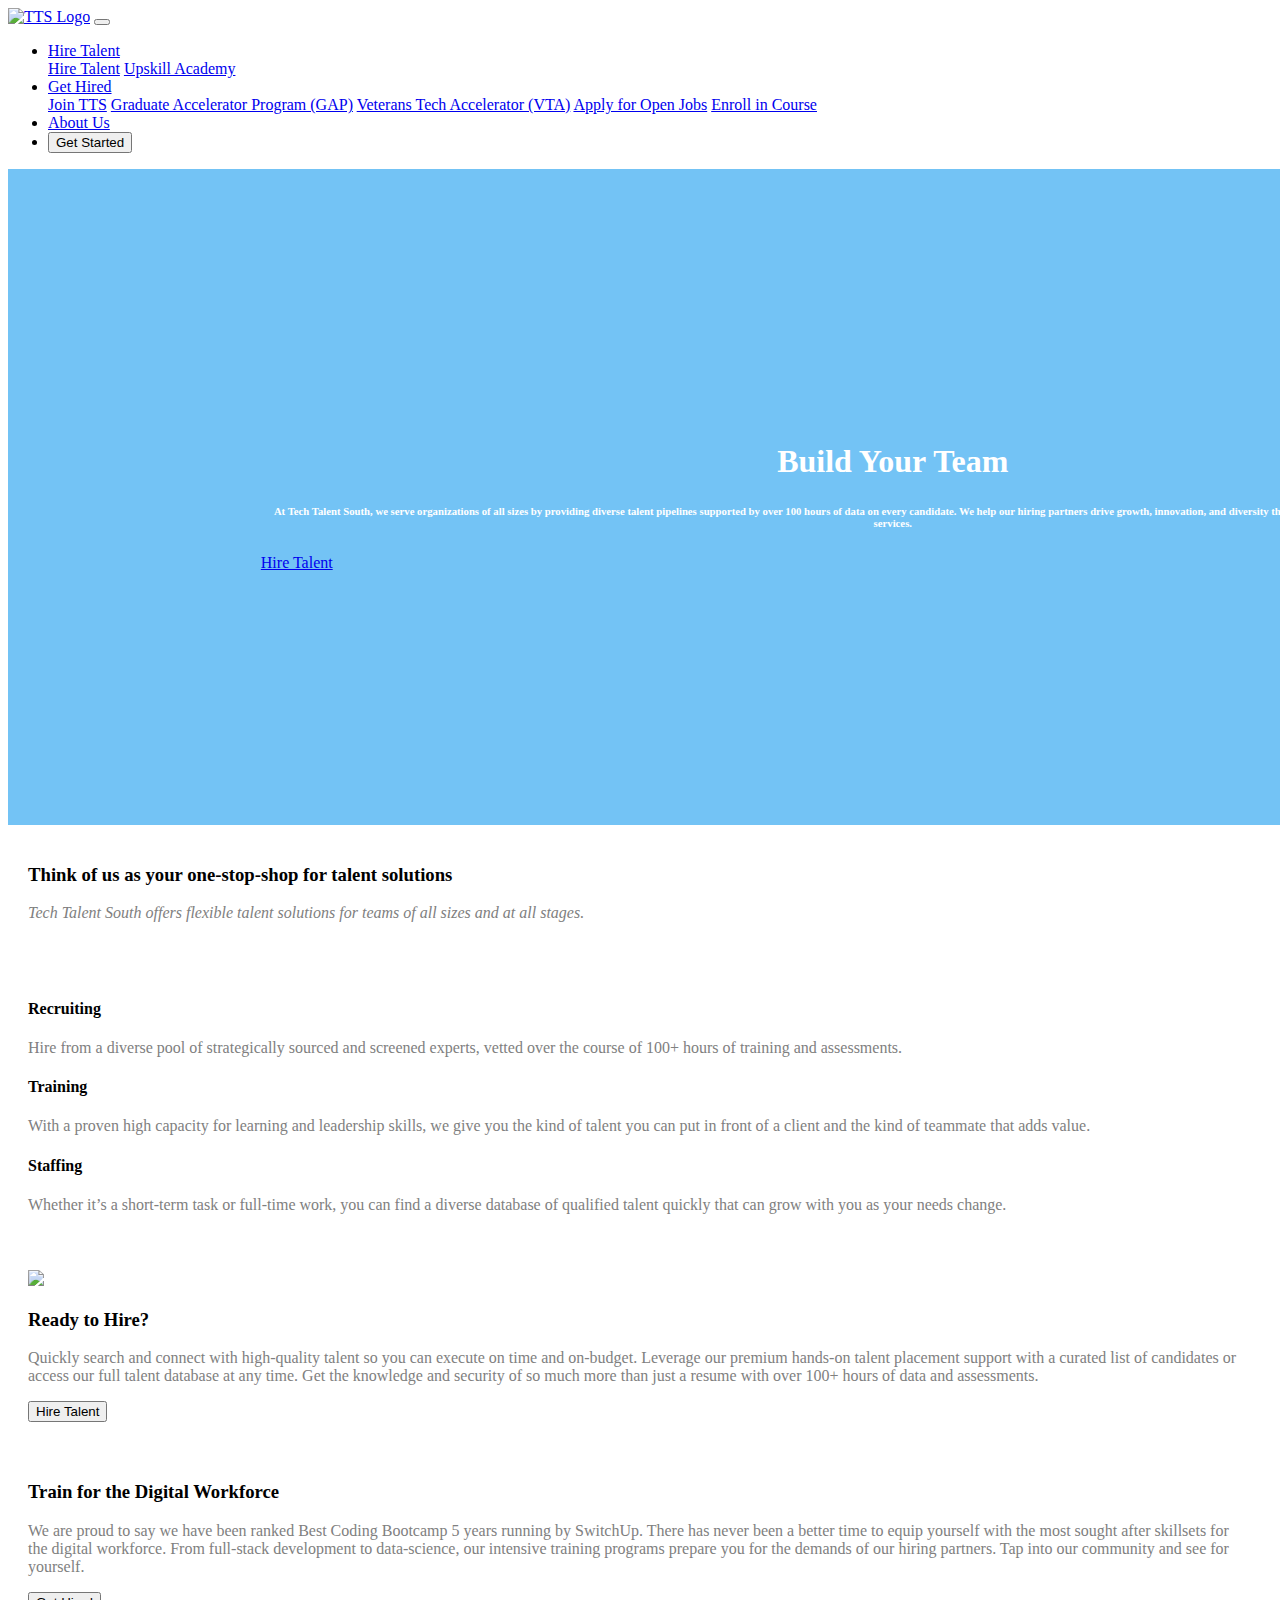
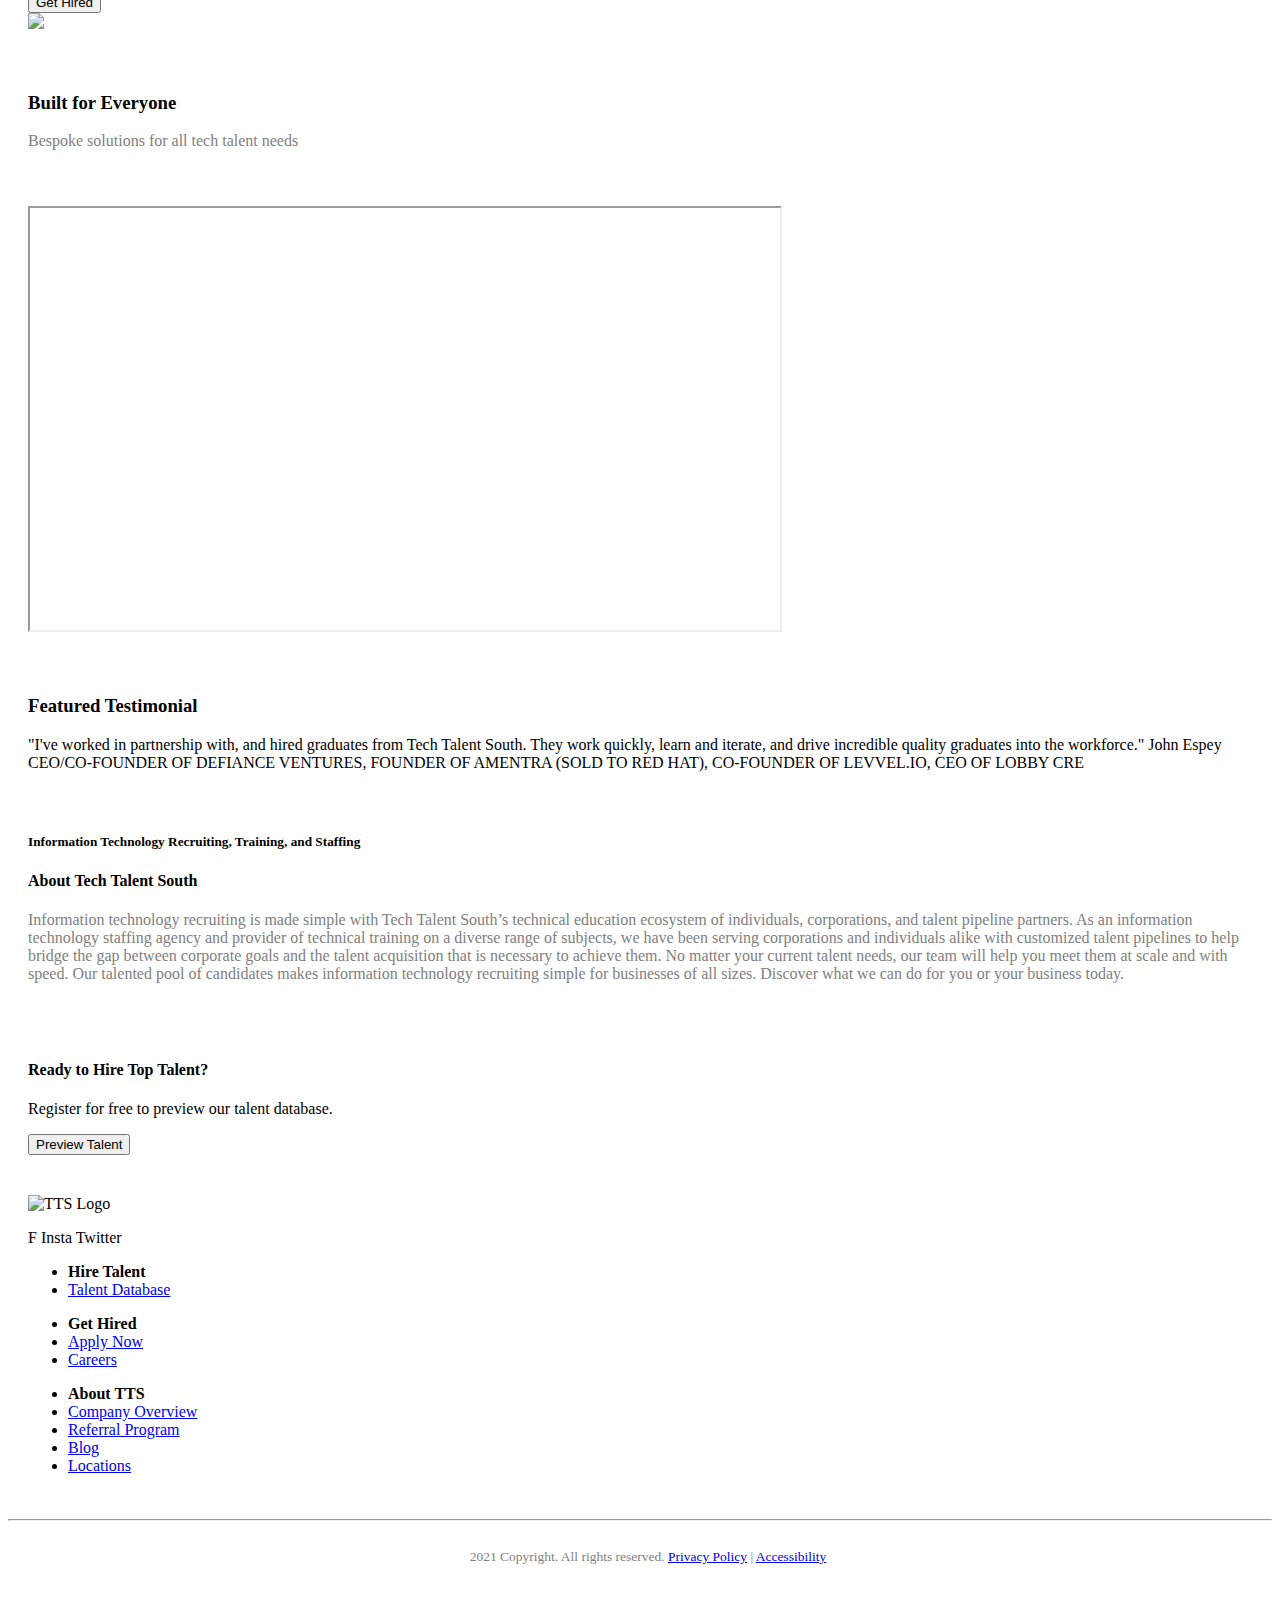
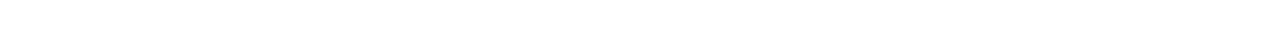
==== index.html @ 78bfded2 "New" ====
<!DOCTYPE html>
<html lang="en">

    <head>
        <meta charset="UTF-8">
        <meta http-equiv="X-UA-Compatible" content="IE=edge">
        <meta name="viewport" content="width=device-width, initial-scale=1.0">
        
        <link rel="stylesheet" href="https://cdn.jsdelivr.net/npm/bootstrap@4.6.0/dist/css/bootstrap.min.css" integrity="sha384-B0vP5xmATw1+K9KRQjQERJvTumQW0nPEzvF6L/Z6nronJ3oUOFUFpCjEUQouq2+l" crossorigin="anonymous">
        <link rel="stylesheet" href="assets/stylesheets/stylesheet.css"/>

        <title>Tech Talent South</title>
    </head>

    <body>
        <!-- Navigation Bar -->
        <nav class="navbar navbar-expand-lg navbar-light bg-light sticky-top">
            <a class="navbar-brand" href="index.html"><img src="assets/images/TTS-nav-logo.png" alt="TTS Logo" width="25%"></a>
            <button class="navbar-toggler" type="button" data-toggle="collapse" data-target="#navbarSupportedContent" aria-controls="navbarSupportedContent" aria-expanded="false" aria-label="Toggle navigation">
              <span class="navbar-toggler-icon"></span>
            </button>
          
            <div class="collapse navbar-collapse" id="navbarSupportedContent">
              <ul class="navbar-nav mr-auto">
                <li class="nav-item dropdown">
                    <a class="nav-link dropdown-toggle" href="https://www.techtalentsouth.com/corporate" id="hiretalent" role="button" data-toggle="dropdown" aria-haspopup="true" aria-expanded="false">
                      Hire Talent
                    </a>
                    <div class="dropdown-menu" aria-labelledby="navbarDropdown">
                      <a class="dropdown-item" href="https://www.techtalentsouth.com/corporate">Hire Talent</a>
                      <a class="dropdown-item" href="https://www.techtalentsouth.com/upskill-academy">Upskill Academy</a>
                    </div>
                  </li>
                <li class="nav-item dropdown">
                  <a class="nav-link dropdown-toggle" href="#" id="navbarDropdown" role="button" data-toggle="dropdown" aria-haspopup="true" aria-expanded="false">
                    Get Hired
                  </a>
                  <div class="dropdown-menu" aria-labelledby="navbarDropdown">
                    <a class="dropdown-item" href="https://www.techtalentsouth.com/courses/">Join TTS</a>
                    <a class="dropdown-item" href="https://info.techtalentsouth.com/launch-your-tech-career">Graduate Accelerator Program (GAP)</a>
                    <a class="dropdown-item" href="https://info.techtalentsouth.com/vta">Veterans Tech Accelerator (VTA)</a>
                    <a class="dropdown-item" href="https://www.techtalentsouth.com/open-positions">Apply for Open Jobs</a>
                    <a class="dropdown-item" href="https://www.techtalentsouth.com/onboarding">Enroll in Course</a>
                  </div>
                <li class="nav-item">
                    <a class="nav-link" href="https://www.techtalentsouth.com/about">About Us</a>
                </li>
                <li class="nav-item">
                    <a class="nav-link" href="#">
                        <button type="button" class="btn btn-primary">Get Started</button>
                    </a>
                </li>
              </ul>
            </div>
        </nav>

        <div class="jumbotron">
            <div class="container-fluid">
                <div class="header col-lg-12">
                    <h1>
                        Build Your Team
                    </h1>
                    <p>
                        <h6>
                            At Tech Talent South, we serve organizations of all sizes by providing diverse talent pipelines supported by 
                            over 100 hours of data on every candidate. We help our hiring partners drive growth, innovation, and diversity 
                            through our proven recruiting, training, and staffing services.
                        </h6>
                    </p>
                </div>
            </div>
            <div class="order-button text-center">
                <a href="https://www.techtalentsouth.com/corporate" class="btn btn-primary">
                    Hire Talent
                </a>
            </div>
        </div>

        <div class="row">
            <div class="col-lg-12 text-center">
                <h3>
                    Think of us as your one-stop-shop for talent solutions
                </h3>
                <p style="color: gray;"><em>
                    Tech Talent South offers flexible talent solutions for teams of all sizes and at all stages.
                </em></p>
            </div>
        </div>

        <div class="container features">
            <div class="row">
                <div class="col-sm-4 text-center">
                    <h4>Recruiting</h4>
                    <p style="color: gray;">Hire from a diverse pool of strategically sourced and screened experts, vetted over the course of 100+ hours of training and assessments.</p>
                </div>
                <div class="col-sm-4 text-center">
                    <h4>Training</h4>
                    <p style="color: gray;">With a proven high capacity for learning and leadership skills, we give you the kind of talent you can put in front of a client and the kind of teammate that adds value.</p>
                </div>
                <div class="col-sm-4 text-center">
                    <h4>Staffing</h4>
                    <p style="color: gray;">Whether it’s a short-term task or full-time work, you can find a diverse database of qualified talent quickly that can grow with you as your needs change.</p>
                </div>
            </div>
        </div>

        <div class="row">
            <div class="col-md-6">
                <img src="assets/images/readytohire.webp" class="img-fluid">
            </div>
            <div class="col-md-6">
                <h3>Ready to Hire?</h3>
                <p style="color: gray;">
                    Quickly search and connect with high-quality talent so you can execute on time and on-budget. Leverage our premium hands-on talent placement support with a curated list of 
                    candidates or access our full talent database at any time. Get the knowledge and security of so much more than just a resume with over 100+ hours of data and assessments.
                </p>
                <a class="hire-talent" href="#">
                    <button type="button" class="btn btn-primary">Hire Talent</button>
                </a>
            </div>
        </div>

        <div class="row">
            <div class="col-md-6">
                <h3>Train for the Digital Workforce</h3>
                <p style="color: gray;">
                    We are proud to say we have been ranked Best Coding Bootcamp 5 years running by SwitchUp. There has never been a better time to equip yourself with the most sought after 
                    skillsets for the digital workforce. From full-stack development to data-science, our intensive training programs prepare you for the demands of our hiring partners. 
                    Tap into our community and see for yourself.
                </p>
                <a class="get-hired" href="#">
                    <button type="button" class="btn btn-primary">Get Hired</button>
                </a>
            </div>
            <div class="col-md-6">
                <img src="assets/images/traindigitalworkforce.webp" class="img-fluid">
            </div>
        </div>

        <div class="row">
            <div class="col-lg-12 text-center">
                <h3>Built for Everyone</h3>
                <p style="color: gray;">Bespoke solutions for all tech talent needs</p>
            </div>
        </div>

        <div class="row">
            <div class="col-lg-12 text-center">
                <div class="embed-fluid embed-responsive-16by9">
                    <iframe width="750" height="421.875" src="https://f.hubspotusercontent40.net/hubfs/2577343/TTS%20Lowes.mp4" class="embed-responsive-item">
                    </iframe>
                </div>
            </div>
        </div>

        <div class="row">
            <div class="col-sm-12 text-center">
                <h3>Featured Testimonial</h3>
                <card>
                    "I've worked in partnership with, and hired graduates from Tech Talent South. They work quickly, learn and iterate, and drive incredible quality graduates into the workforce."

                    John Espey
                    CEO/CO-FOUNDER OF DEFIANCE VENTURES, FOUNDER OF AMENTRA (SOLD TO RED HAT), CO-FOUNDER OF LEVVEL.IO, CEO OF LOBBY CRE
                </card>
            </div>
        </div>

        <div class="row">
            <div class="col-sm-12">
                <h5>Information Technology Recruiting, Training, and Staffing</h5>
                <h4>About Tech Talent South</h4>
                <p style="color: gray;">
                    Information technology recruiting is made simple with Tech Talent South’s technical education ecosystem of individuals, corporations, and talent pipeline partners. 
                    As an information technology staffing agency and provider of technical training on a diverse range of subjects, we have been serving corporations and individuals alike with 
                    customized talent pipelines to help bridge the gap between corporate goals and the talent acquisition that is necessary to achieve them. No matter your current talent needs, 
                    our team will help you meet them at scale and with speed. Our talented pool of candidates makes information technology recruiting simple for businesses of all sizes. Discover 
                    what we can do for you or your business today.
                </p>
            </div>
        </div>

        <div class="row">
            <div class="col-sm-6">
                <h4>Ready to Hire Top Talent?</h4>
                <p>Register for free to preview our talent database.</p>
            </div>
            <div class="col-sm-6">
                <a class="preview-talent" href="#">
                    <button type="button" class="btn btn-primary">Preview Talent</button>
                </a>
            </div>
        </div>

        <div class="row">
            <div class="col-sm-6">
                <img src="assets/images/TTS-nav-logo.png" alt="TTS Logo" width="40%">
                <p>
                    F Insta Twitter
                </p>
            </div>
            <div class="col-sm-6">
                <ul>
                    <li>
                        <strong>Hire Talent</strong>
                    </li> 
                    <li>
                        <a href="#">Talent Database</a>
                    </li>
                </ul>

                <ul>
                    <li>
                        <strong>Get Hired</strong>
                    </li>
                    <li>
                        <a href="#">Apply Now</a>
                    </li>
                    <li>
                        <a href="#">Careers</a>
                    </li>
                </ul>

                <ul>
                    <li>
                        <strong>About TTS</strong>
                    </li>
                    <li>
                        <a href="#">Company Overview</a>
                    </li>
                    <li>
                        <a href="#">Referral Program</a>
                    </li>
                    <li>
                        <a href="#">Blog</a>
                    </li>
                    <li>
                        <a href="#">Locations</a>
                    </li>
                </ul>
            </div>
        </div>

        <hr>
    
        <div id="footer">
            <div class="container">
              <div class="col-md-12">
                2021 Copyright. All rights reserved. 
                <a href="https://www.techtalentsouth.com/privacy-policy">Privacy Policy</a> &#124; 
                <a href="https://www.techtalentsouth.com/accessibility-statement">Accessibility</a>
                </ul>
              </div>
            </div>
        </footer>

        <!-- Bootstrap JS -->
        <script src="https://code.jquery.com/jquery-3.5.1.slim.min.js" integrity="sha384-DfXdz2htPH0lsSSs5nCTpuj/zy4C+OGpamoFVy38MVBnE+IbbVYUew+OrCXaRkfj" crossorigin="anonymous"></script>
        <script src="https://cdn.jsdelivr.net/npm/bootstrap@4.6.0/dist/js/bootstrap.bundle.min.js" integrity="sha384-Piv4xVNRyMGpqkS2by6br4gNJ7DXjqk09RmUpJ8jgGtD7zP9yug3goQfGII0yAns" crossorigin="anonymous"></script>
    </body>

</html>
---- assets/stylesheets/stylesheet.css ----
.row {
    padding: 20px;
}

nav {
    flex-wrap: nowrap;
}

.jumbotron {
    background-image: url('assets/images/jumbotronimgcopy.png');
    background-color:rgb(115, 195, 245);
    background-repeat: no-repeat;
    background-size: cover;
    background-attachment: fixed;
    background-position: center;
    top: 0%;
    width: 100%;
    height: 100%;
    padding: 20%;
}

.jumbotron h1 {
    text-align: center;
}

.header h1 {
    color: white;
}

.header h6 {
    color: white;
    text-align: center;
}

#footer {
    position: absolute;
    width: 100%;
    height: 100px;
    text-align: center;
    padding-top: 20px;
    color: gray;
    font-size: 13.5px;
}

#footer a:hover {
    text-decoration: none;
    color: rgb(115, 195, 245);
}
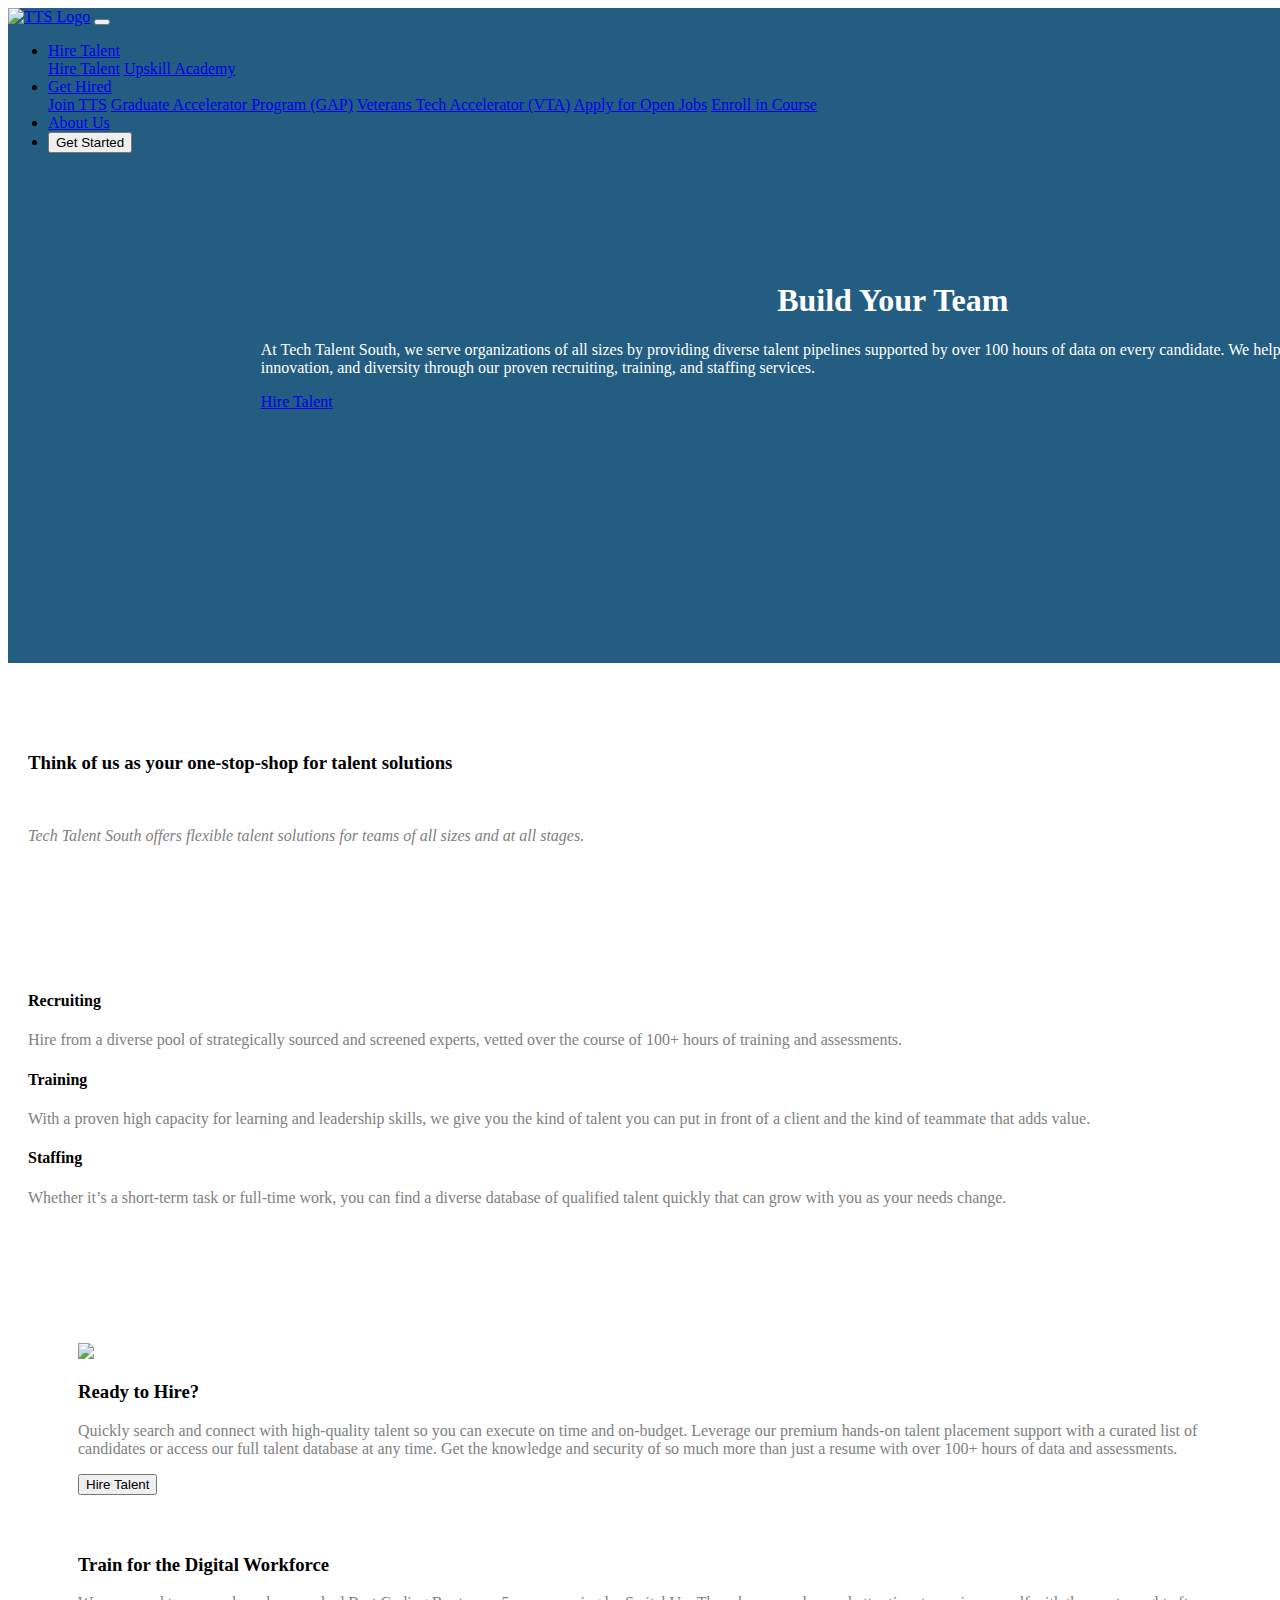
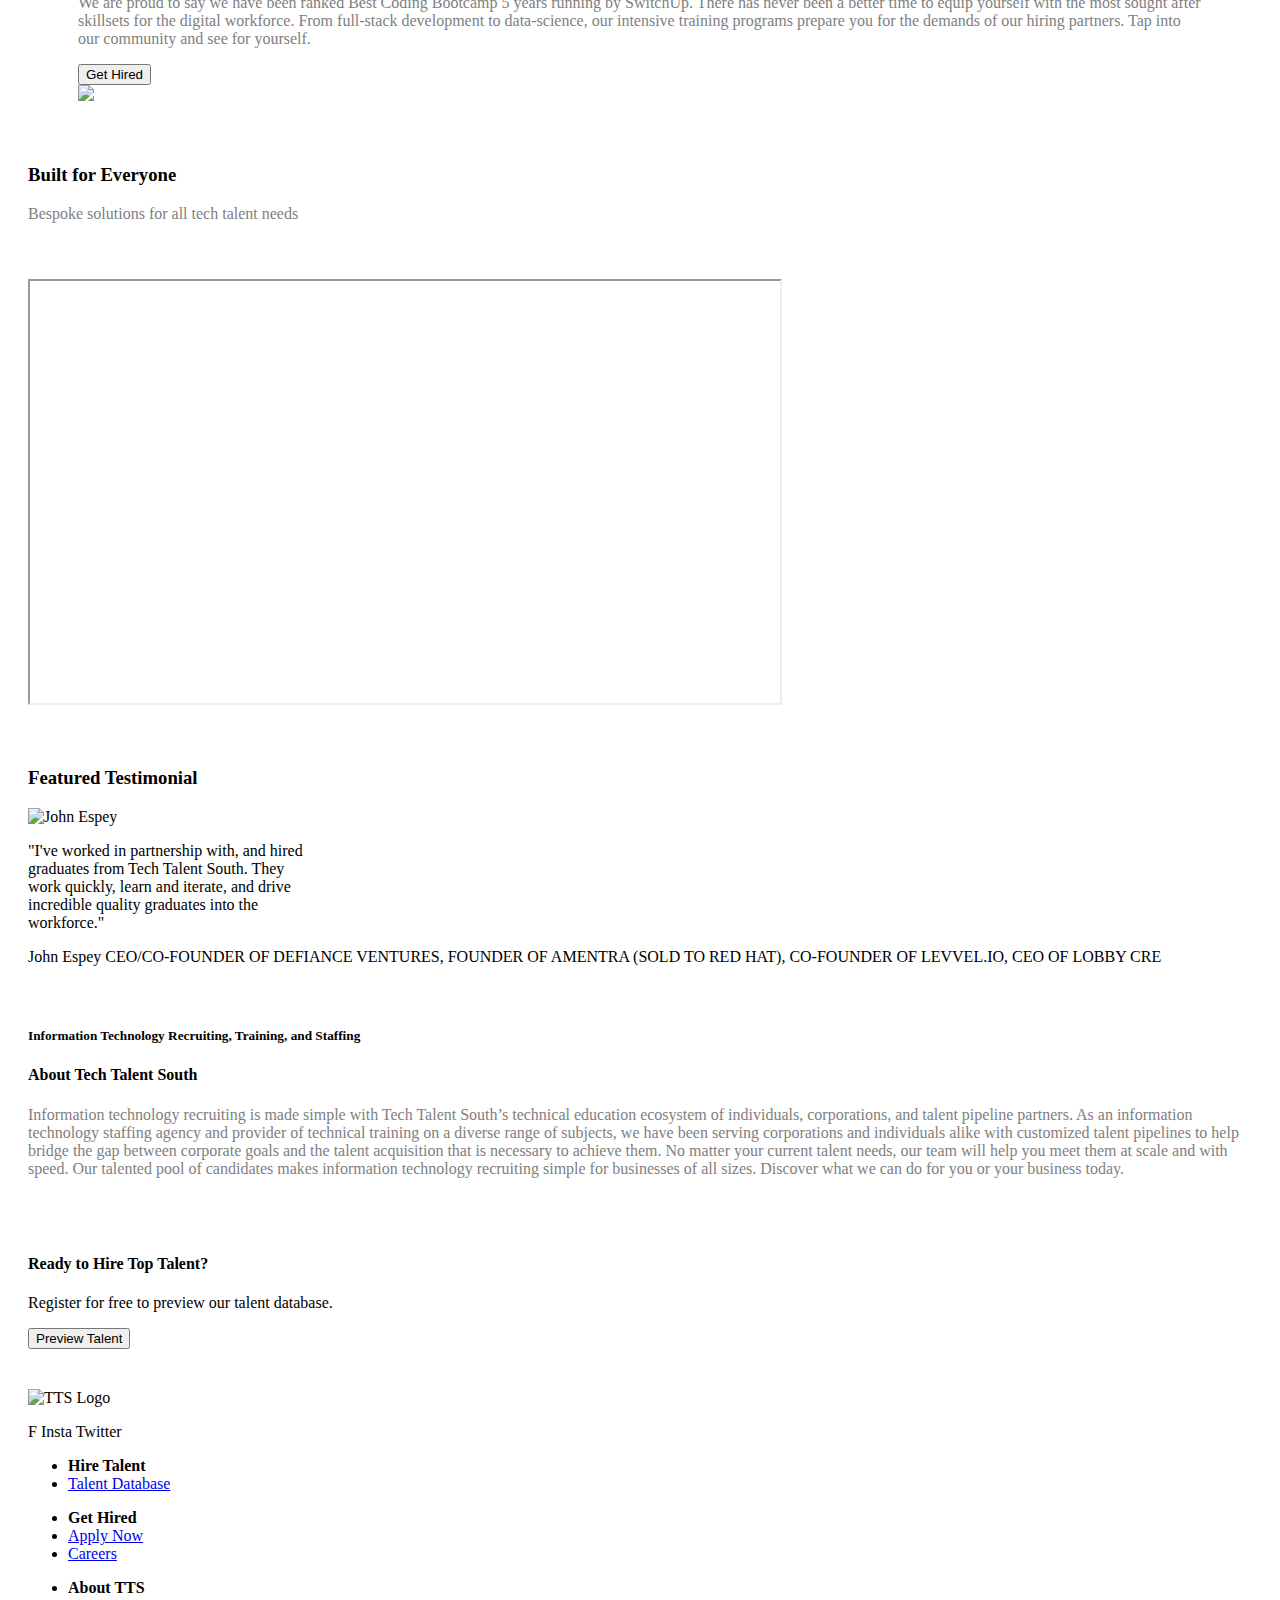
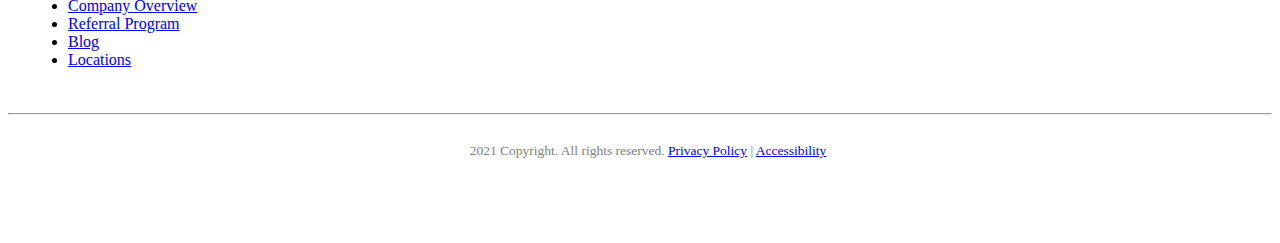
==== commit b0f9ce47: "Increase padding for each section on site, and begin to add card for featured story" ====
--- a/index.html
+++ b/index.html
@@ -53,19 +53,17 @@
               </ul>
             </div>
         </nav>
-
+        
         <div class="jumbotron">
             <div class="container-fluid">
-                <div class="header col-lg-12">
+                <div class="header col-lg-12 text-center">
                     <h1>
                         Build Your Team
                     </h1>
-                    <p>
-                        <h6>
-                            At Tech Talent South, we serve organizations of all sizes by providing diverse talent pipelines supported by 
-                            over 100 hours of data on every candidate. We help our hiring partners drive growth, innovation, and diversity 
-                            through our proven recruiting, training, and staffing services.
-                        </h6>
+                    <p style="color: white;">
+                        At Tech Talent South, we serve organizations of all sizes by providing diverse talent pipelines supported by 
+                        over 100 hours of data on every candidate. We help our hiring partners drive growth, innovation, and diversity 
+                        through our proven recruiting, training, and staffing services.
                     </p>
                 </div>
             </div>
@@ -77,10 +75,10 @@
         </div>
 
         <div class="row">
-            <div class="col-lg-12 text-center">
+            <div class="col-lg-12 text-center one-stop">
                 <h3>
                     Think of us as your one-stop-shop for talent solutions
-                </h3>
+                </h3><br/>
                 <p style="color: gray;"><em>
                     Tech Talent South offers flexible talent solutions for teams of all sizes and at all stages.
                 </em></p>
@@ -88,7 +86,7 @@
         </div>
 
         <div class="container features">
-            <div class="row">
+            <div class="row rec-train-stf">
                 <div class="col-sm-4 text-center">
                     <h4>Recruiting</h4>
                     <p style="color: gray;">Hire from a diverse pool of strategically sourced and screened experts, vetted over the course of 100+ hours of training and assessments.</p>
@@ -105,10 +103,10 @@
         </div>
 
         <div class="row">
-            <div class="col-md-6">
+            <div class="col-md-6 ready-hire">
                 <img src="assets/images/readytohire.webp" class="img-fluid">
             </div>
-            <div class="col-md-6">
+            <div class="col-md-6 ready-hire">
                 <h3>Ready to Hire?</h3>
                 <p style="color: gray;">
                     Quickly search and connect with high-quality talent so you can execute on time and on-budget. Leverage our premium hands-on talent placement support with a curated list of 
@@ -121,7 +119,7 @@
         </div>
 
         <div class="row">
-            <div class="col-md-6">
+            <div class="col-md-6 ready-hire">
                 <h3>Train for the Digital Workforce</h3>
                 <p style="color: gray;">
                     We are proud to say we have been ranked Best Coding Bootcamp 5 years running by SwitchUp. There has never been a better time to equip yourself with the most sought after 
@@ -132,7 +130,7 @@
                     <button type="button" class="btn btn-primary">Get Hired</button>
                 </a>
             </div>
-            <div class="col-md-6">
+            <div class="col-md-6 ready-hire">
                 <img src="assets/images/traindigitalworkforce.webp" class="img-fluid">
             </div>
         </div>
@@ -156,9 +154,19 @@
         <div class="row">
             <div class="col-sm-12 text-center">
                 <h3>Featured Testimonial</h3>
+
+                <div class="card" style="width: 18rem;">
+                    <img class="card-img-top" src="https://www.techtalentsouth.com/hubfs/jespey.jpeg" alt="John Espey">
+                    <div class="card-body">
+                      <p class="card-text">
+                        "I've worked in partnership with, and hired graduates from Tech Talent South. They work quickly, learn and iterate, 
+                        and drive incredible quality graduates into the workforce."
+                      </p>
+                    </div>
+                  </div>
+
                 <card>
-                    "I've worked in partnership with, and hired graduates from Tech Talent South. They work quickly, learn and iterate, and drive incredible quality graduates into the workforce."
-
+                    
                     John Espey
                     CEO/CO-FOUNDER OF DEFIANCE VENTURES, FOUNDER OF AMENTRA (SOLD TO RED HAT), CO-FOUNDER OF LEVVEL.IO, CEO OF LOBBY CRE
                 </card>
--- a/assets/stylesheets/stylesheet.css
+++ b/assets/stylesheets/stylesheet.css
@@ -1,14 +1,24 @@
+body {
+    hyphens: none;
+}
+
 .row {
     padding: 20px;
 }
 
 nav {
     flex-wrap: nowrap;
+    position: absolute;
+
+}
+
+h1, h2, h3, h4, h5, h6 {
+    font-weight: bold;
 }
 
 .jumbotron {
-    background-image: url('assets/images/jumbotronimgcopy.png');
-    background-color:rgb(115, 195, 245);
+    background-image: url('assets/images/jumbotronimg.png');
+    background-color: rgb(35, 93, 129);
     background-repeat: no-repeat;
     background-size: cover;
     background-attachment: fixed;
@@ -32,6 +42,20 @@
     text-align: center;
 }
 
+.one-stop {
+    padding-top: 50px;
+    padding-bottom: 70px;
+}
+
+.rec-train-stf {
+    padding-bottom: 100px;
+}
+
+.ready-hire {
+    padding-left: 50px;
+    padding-right: 50px;
+}
+
 #footer {
     position: absolute;
     width: 100%;
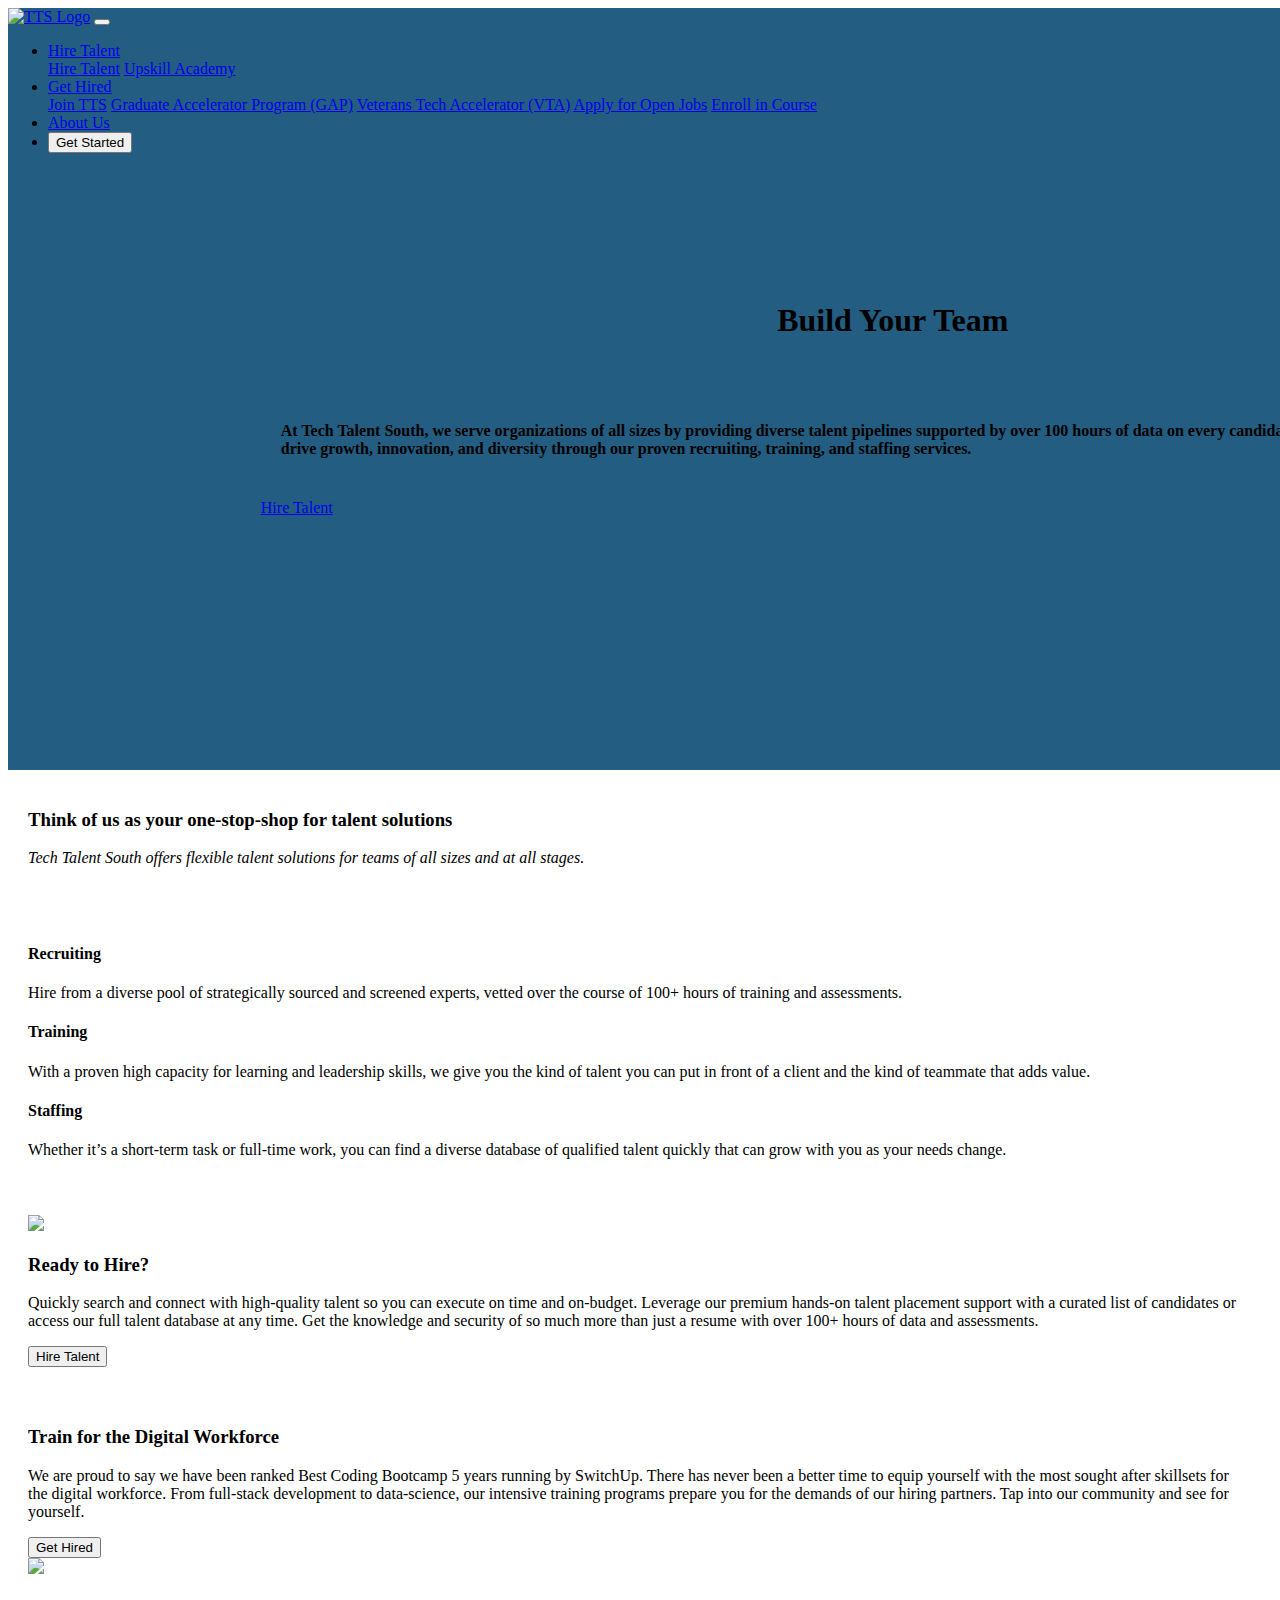
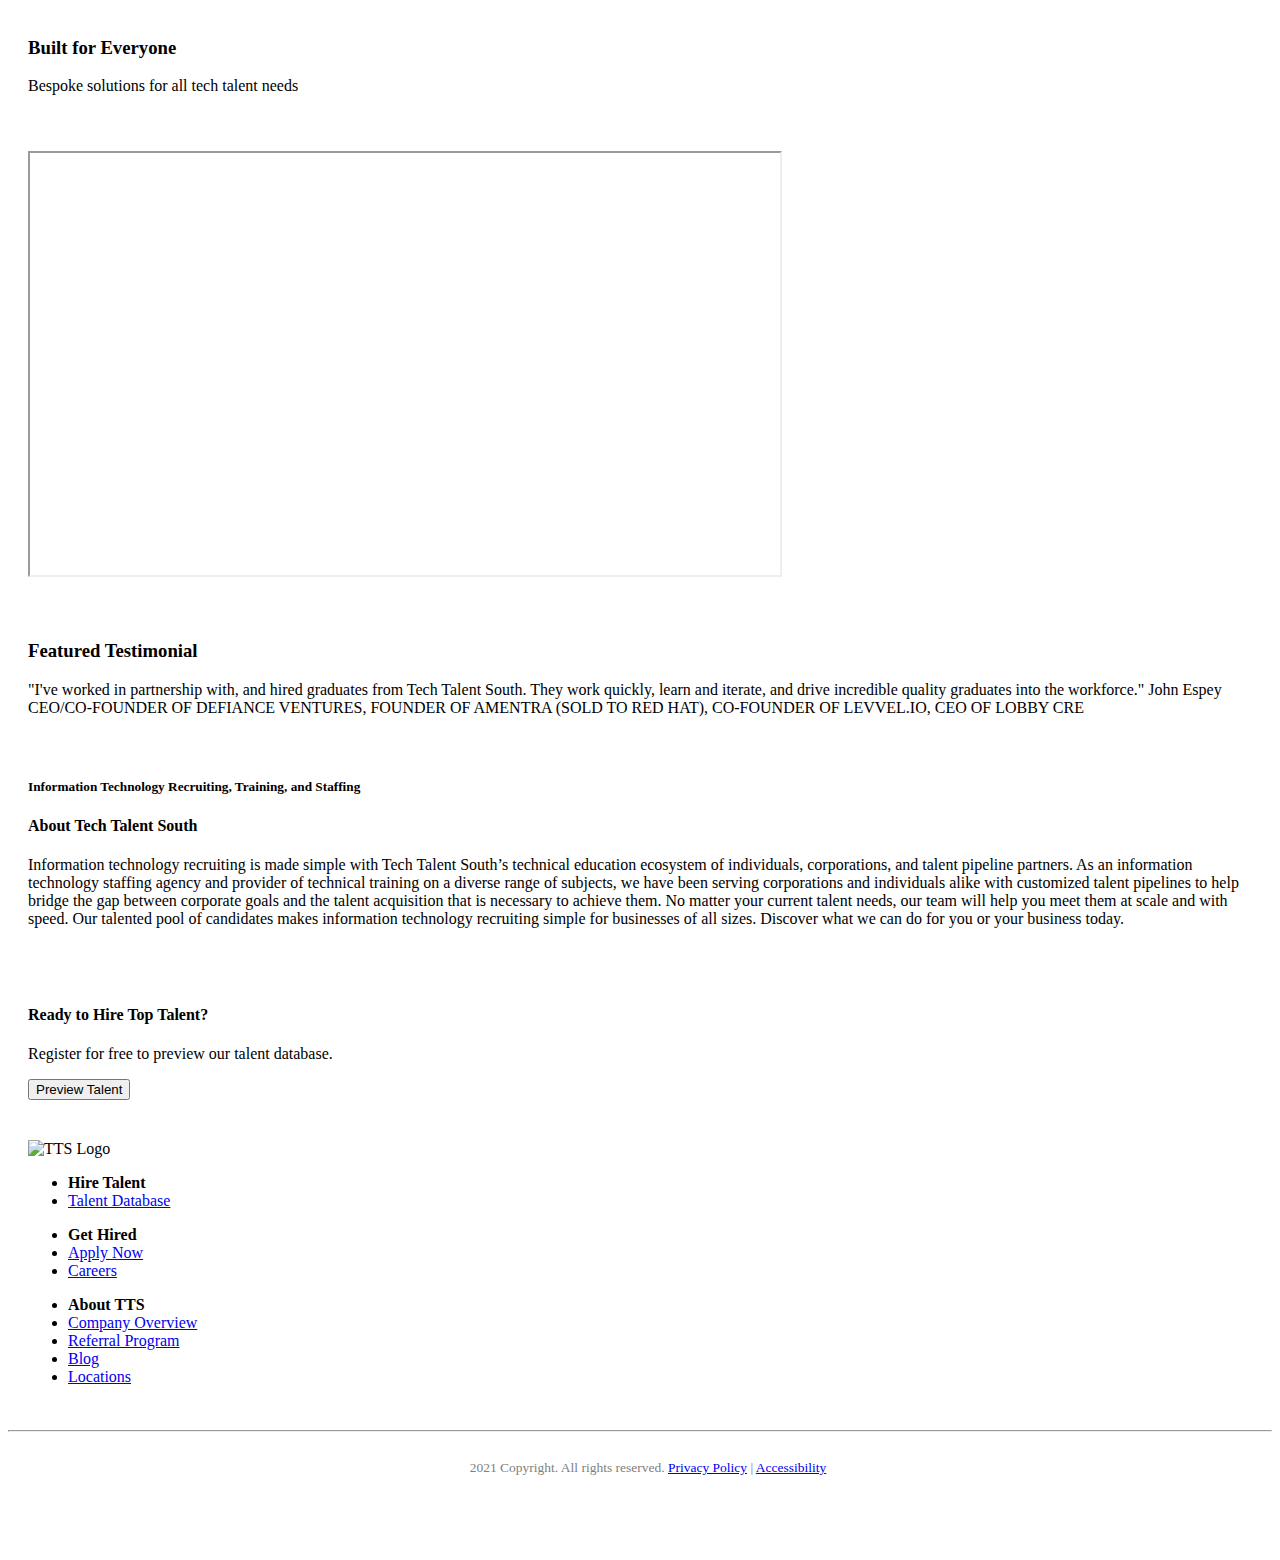
==== commit e7de9864: "Add files via upload" ====
--- a/index.html
+++ b/index.html
@@ -1,269 +1,262 @@
-<!DOCTYPE html>
-<html lang="en">
-
-    <head>
-        <meta charset="UTF-8">
-        <meta http-equiv="X-UA-Compatible" content="IE=edge">
-        <meta name="viewport" content="width=device-width, initial-scale=1.0">
-        
-        <link rel="stylesheet" href="https://cdn.jsdelivr.net/npm/bootstrap@4.6.0/dist/css/bootstrap.min.css" integrity="sha384-B0vP5xmATw1+K9KRQjQERJvTumQW0nPEzvF6L/Z6nronJ3oUOFUFpCjEUQouq2+l" crossorigin="anonymous">
-        <link rel="stylesheet" href="assets/stylesheets/stylesheet.css"/>
-
-        <title>Tech Talent South</title>
-    </head>
-
-    <body>
-        <!-- Navigation Bar -->
-        <nav class="navbar navbar-expand-lg navbar-light bg-light sticky-top">
-            <a class="navbar-brand" href="index.html"><img src="assets/images/TTS-nav-logo.png" alt="TTS Logo" width="25%"></a>
-            <button class="navbar-toggler" type="button" data-toggle="collapse" data-target="#navbarSupportedContent" aria-controls="navbarSupportedContent" aria-expanded="false" aria-label="Toggle navigation">
-              <span class="navbar-toggler-icon"></span>
-            </button>
-          
-            <div class="collapse navbar-collapse" id="navbarSupportedContent">
-              <ul class="navbar-nav mr-auto">
-                <li class="nav-item dropdown">
-                    <a class="nav-link dropdown-toggle" href="https://www.techtalentsouth.com/corporate" id="hiretalent" role="button" data-toggle="dropdown" aria-haspopup="true" aria-expanded="false">
-                      Hire Talent
-                    </a>
-                    <div class="dropdown-menu" aria-labelledby="navbarDropdown">
-                      <a class="dropdown-item" href="https://www.techtalentsouth.com/corporate">Hire Talent</a>
-                      <a class="dropdown-item" href="https://www.techtalentsouth.com/upskill-academy">Upskill Academy</a>
-                    </div>
-                  </li>
-                <li class="nav-item dropdown">
-                  <a class="nav-link dropdown-toggle" href="#" id="navbarDropdown" role="button" data-toggle="dropdown" aria-haspopup="true" aria-expanded="false">
-                    Get Hired
-                  </a>
-                  <div class="dropdown-menu" aria-labelledby="navbarDropdown">
-                    <a class="dropdown-item" href="https://www.techtalentsouth.com/courses/">Join TTS</a>
-                    <a class="dropdown-item" href="https://info.techtalentsouth.com/launch-your-tech-career">Graduate Accelerator Program (GAP)</a>
-                    <a class="dropdown-item" href="https://info.techtalentsouth.com/vta">Veterans Tech Accelerator (VTA)</a>
-                    <a class="dropdown-item" href="https://www.techtalentsouth.com/open-positions">Apply for Open Jobs</a>
-                    <a class="dropdown-item" href="https://www.techtalentsouth.com/onboarding">Enroll in Course</a>
-                  </div>
-                <li class="nav-item">
-                    <a class="nav-link" href="https://www.techtalentsouth.com/about">About Us</a>
-                </li>
-                <li class="nav-item">
-                    <a class="nav-link" href="#">
-                        <button type="button" class="btn btn-primary">Get Started</button>
-                    </a>
-                </li>
-              </ul>
-            </div>
-        </nav>
-        
-        <div class="jumbotron">
-            <div class="container-fluid">
-                <div class="header col-lg-12 text-center">
-                    <h1>
-                        Build Your Team
-                    </h1>
-                    <p style="color: white;">
-                        At Tech Talent South, we serve organizations of all sizes by providing diverse talent pipelines supported by 
-                        over 100 hours of data on every candidate. We help our hiring partners drive growth, innovation, and diversity 
-                        through our proven recruiting, training, and staffing services.
-                    </p>
-                </div>
-            </div>
-            <div class="order-button text-center">
-                <a href="https://www.techtalentsouth.com/corporate" class="btn btn-primary">
-                    Hire Talent
-                </a>
-            </div>
-        </div>
-
-        <div class="row">
-            <div class="col-lg-12 text-center one-stop">
-                <h3>
-                    Think of us as your one-stop-shop for talent solutions
-                </h3><br/>
-                <p style="color: gray;"><em>
-                    Tech Talent South offers flexible talent solutions for teams of all sizes and at all stages.
-                </em></p>
-            </div>
-        </div>
-
-        <div class="container features">
-            <div class="row rec-train-stf">
-                <div class="col-sm-4 text-center">
-                    <h4>Recruiting</h4>
-                    <p style="color: gray;">Hire from a diverse pool of strategically sourced and screened experts, vetted over the course of 100+ hours of training and assessments.</p>
-                </div>
-                <div class="col-sm-4 text-center">
-                    <h4>Training</h4>
-                    <p style="color: gray;">With a proven high capacity for learning and leadership skills, we give you the kind of talent you can put in front of a client and the kind of teammate that adds value.</p>
-                </div>
-                <div class="col-sm-4 text-center">
-                    <h4>Staffing</h4>
-                    <p style="color: gray;">Whether it’s a short-term task or full-time work, you can find a diverse database of qualified talent quickly that can grow with you as your needs change.</p>
-                </div>
-            </div>
-        </div>
-
-        <div class="row">
-            <div class="col-md-6 ready-hire">
-                <img src="assets/images/readytohire.webp" class="img-fluid">
-            </div>
-            <div class="col-md-6 ready-hire">
-                <h3>Ready to Hire?</h3>
-                <p style="color: gray;">
-                    Quickly search and connect with high-quality talent so you can execute on time and on-budget. Leverage our premium hands-on talent placement support with a curated list of 
-                    candidates or access our full talent database at any time. Get the knowledge and security of so much more than just a resume with over 100+ hours of data and assessments.
-                </p>
-                <a class="hire-talent" href="#">
-                    <button type="button" class="btn btn-primary">Hire Talent</button>
-                </a>
-            </div>
-        </div>
-
-        <div class="row">
-            <div class="col-md-6 ready-hire">
-                <h3>Train for the Digital Workforce</h3>
-                <p style="color: gray;">
-                    We are proud to say we have been ranked Best Coding Bootcamp 5 years running by SwitchUp. There has never been a better time to equip yourself with the most sought after 
-                    skillsets for the digital workforce. From full-stack development to data-science, our intensive training programs prepare you for the demands of our hiring partners. 
-                    Tap into our community and see for yourself.
-                </p>
-                <a class="get-hired" href="#">
-                    <button type="button" class="btn btn-primary">Get Hired</button>
-                </a>
-            </div>
-            <div class="col-md-6 ready-hire">
-                <img src="assets/images/traindigitalworkforce.webp" class="img-fluid">
-            </div>
-        </div>
-
-        <div class="row">
-            <div class="col-lg-12 text-center">
-                <h3>Built for Everyone</h3>
-                <p style="color: gray;">Bespoke solutions for all tech talent needs</p>
-            </div>
-        </div>
-
-        <div class="row">
-            <div class="col-lg-12 text-center">
-                <div class="embed-fluid embed-responsive-16by9">
-                    <iframe width="750" height="421.875" src="https://f.hubspotusercontent40.net/hubfs/2577343/TTS%20Lowes.mp4" class="embed-responsive-item">
-                    </iframe>
-                </div>
-            </div>
-        </div>
-
-        <div class="row">
-            <div class="col-sm-12 text-center">
-                <h3>Featured Testimonial</h3>
-
-                <div class="card" style="width: 18rem;">
-                    <img class="card-img-top" src="https://www.techtalentsouth.com/hubfs/jespey.jpeg" alt="John Espey">
-                    <div class="card-body">
-                      <p class="card-text">
-                        "I've worked in partnership with, and hired graduates from Tech Talent South. They work quickly, learn and iterate, 
-                        and drive incredible quality graduates into the workforce."
-                      </p>
-                    </div>
-                  </div>
-
-                <card>
-                    
-                    John Espey
-                    CEO/CO-FOUNDER OF DEFIANCE VENTURES, FOUNDER OF AMENTRA (SOLD TO RED HAT), CO-FOUNDER OF LEVVEL.IO, CEO OF LOBBY CRE
-                </card>
-            </div>
-        </div>
-
-        <div class="row">
-            <div class="col-sm-12">
-                <h5>Information Technology Recruiting, Training, and Staffing</h5>
-                <h4>About Tech Talent South</h4>
-                <p style="color: gray;">
-                    Information technology recruiting is made simple with Tech Talent South’s technical education ecosystem of individuals, corporations, and talent pipeline partners. 
-                    As an information technology staffing agency and provider of technical training on a diverse range of subjects, we have been serving corporations and individuals alike with 
-                    customized talent pipelines to help bridge the gap between corporate goals and the talent acquisition that is necessary to achieve them. No matter your current talent needs, 
-                    our team will help you meet them at scale and with speed. Our talented pool of candidates makes information technology recruiting simple for businesses of all sizes. Discover 
-                    what we can do for you or your business today.
-                </p>
-            </div>
-        </div>
-
-        <div class="row">
-            <div class="col-sm-6">
-                <h4>Ready to Hire Top Talent?</h4>
-                <p>Register for free to preview our talent database.</p>
-            </div>
-            <div class="col-sm-6">
-                <a class="preview-talent" href="#">
-                    <button type="button" class="btn btn-primary">Preview Talent</button>
-                </a>
-            </div>
-        </div>
-
-        <div class="row">
-            <div class="col-sm-6">
-                <img src="assets/images/TTS-nav-logo.png" alt="TTS Logo" width="40%">
-                <p>
-                    F Insta Twitter
-                </p>
-            </div>
-            <div class="col-sm-6">
-                <ul>
-                    <li>
-                        <strong>Hire Talent</strong>
-                    </li> 
-                    <li>
-                        <a href="#">Talent Database</a>
-                    </li>
-                </ul>
-
-                <ul>
-                    <li>
-                        <strong>Get Hired</strong>
-                    </li>
-                    <li>
-                        <a href="#">Apply Now</a>
-                    </li>
-                    <li>
-                        <a href="#">Careers</a>
-                    </li>
-                </ul>
-
-                <ul>
-                    <li>
-                        <strong>About TTS</strong>
-                    </li>
-                    <li>
-                        <a href="#">Company Overview</a>
-                    </li>
-                    <li>
-                        <a href="#">Referral Program</a>
-                    </li>
-                    <li>
-                        <a href="#">Blog</a>
-                    </li>
-                    <li>
-                        <a href="#">Locations</a>
-                    </li>
-                </ul>
-            </div>
-        </div>
-
-        <hr>
-    
-        <div id="footer">
-            <div class="container">
-              <div class="col-md-12">
-                2021 Copyright. All rights reserved. 
-                <a href="https://www.techtalentsouth.com/privacy-policy">Privacy Policy</a> &#124; 
-                <a href="https://www.techtalentsouth.com/accessibility-statement">Accessibility</a>
-                </ul>
-              </div>
-            </div>
-        </footer>
-
-        <!-- Bootstrap JS -->
-        <script src="https://code.jquery.com/jquery-3.5.1.slim.min.js" integrity="sha384-DfXdz2htPH0lsSSs5nCTpuj/zy4C+OGpamoFVy38MVBnE+IbbVYUew+OrCXaRkfj" crossorigin="anonymous"></script>
-        <script src="https://cdn.jsdelivr.net/npm/bootstrap@4.6.0/dist/js/bootstrap.bundle.min.js" integrity="sha384-Piv4xVNRyMGpqkS2by6br4gNJ7DXjqk09RmUpJ8jgGtD7zP9yug3goQfGII0yAns" crossorigin="anonymous"></script>
-    </body>
-
-</html>+<!DOCTYPE html>
+<html lang="en">
+
+    <head>
+        <meta charset="UTF-8">
+        <meta http-equiv="X-UA-Compatible" content="IE=edge">
+        <meta name="viewport" content="width=device-width, initial-scale=1.0">
+        <link rel="stylesheet" media="screen" href="assets/stylesheets/stylesheet.css"/>
+        
+        <!-- Bootstrap CSS -->
+        <link rel="stylesheet" href="https://cdn.jsdelivr.net/npm/bootstrap@4.6.0/dist/css/bootstrap.min.css" integrity="sha384-B0vP5xmATw1+K9KRQjQERJvTumQW0nPEzvF6L/Z6nronJ3oUOFUFpCjEUQouq2+l" crossorigin="anonymous">
+        
+        <title>Tech Talent South</title>
+    </head>
+
+    <body>
+        <!-- Navigation Bar -->
+        <nav class="navbar navbar-expand-lg navbar-light bg-light sticky-top">
+            <a class="navbar-brand" href="index.html"><img src="assets/images/TTS-nav-logo.webp" alt="TTS Logo" width="25%"></a>
+            <button class="navbar-toggler" type="button" data-toggle="collapse" data-target="#navbarSupportedContent" aria-controls="navbarSupportedContent" aria-expanded="false" aria-label="Toggle navigation">
+              <span class="navbar-toggler-icon"></span>
+            </button>
+          
+            <div class="collapse navbar-collapse" id="navbarSupportedContent">
+              <ul class="navbar-nav mr-auto">
+                <li class="nav-item dropdown">
+                    <a class="nav-link dropdown-toggle active" href="index.html" id="hiretalent" role="button" data-toggle="dropdown" aria-haspopup="true" aria-expanded="false">
+                      Hire Talent
+                    </a>
+                    <div class="dropdown-menu" aria-labelledby="navbarDropdown">
+                      <a class="dropdown-item " href="#">Hire Talent</a>
+                      <a class="dropdown-item" href="#">Upskill Academy</a>
+                    </div>
+                  </li>
+                <li class="nav-item dropdown">
+                  <a class="nav-link dropdown-toggle" href="#" id="navbarDropdown" role="button" data-toggle="dropdown" aria-haspopup="true" aria-expanded="false">
+                    Get Hired
+                  </a>
+                  <div class="dropdown-menu" aria-labelledby="navbarDropdown">
+                    <a class="dropdown-item" href="#">Join TTS</a>
+                    <a class="dropdown-item" href="#">Graduate Accelerator Program (GAP)</a>
+                    <a class="dropdown-item" href="#">Veterans Tech Accelerator (VTA)</a>
+                    <a class="dropdown-item" href="#">Apply for Open Jobs</a>
+                    <a class="dropdown-item" href="#">Enroll in Course</a>
+                  </div>
+                <li class="nav-item">
+                    <a class="nav-link" href="about.html">About Us</a>
+                </li>
+                <li class="nav-item">
+                    <a class="nav-link" href="#">
+                        <button type="button" class="btn btn-primary">Get Started</button>
+                    </a>
+                </li>
+              </ul>
+            </div>
+        </nav>
+
+        <div class="jumbotron" class="text-center">
+            <div class="container-fluid">
+                <div class="row">
+                    <h1>
+                        Build Your Team
+                    </h1>
+                </div>
+                <div class="row">
+                    <h4 class="text-center"> 
+                        At Tech Talent South, we serve organizations of all sizes by providing diverse talent pipelines supported by 
+                        over 100 hours of data on every candidate. We help our hiring partners drive growth, innovation, and diversity 
+                        through our proven recruiting, training, and staffing services.
+                    </h4>
+                </div>
+            </div>
+            <div class="order-button text-center">
+                <a href="#" class="btn btn-primary">
+                    Hire Talent
+                </a>
+            </div>
+        </div>
+
+        <div class="row">
+            <div class="col-lg-12 text-center">
+                <h3>
+                    Think of us as your one-stop-shop for talent solutions
+                </h3>
+                <p><em>
+                    Tech Talent South offers flexible talent solutions for teams of all sizes and at all stages.
+                </em></p>
+            </div>
+        </div>
+
+        <div class="container features">
+            <div class="row">
+                <div class="col-sm-4 text-center">
+                    <h4>Recruiting</h4>
+                    <p>Hire from a diverse pool of strategically sourced and screened experts, vetted over the course of 100+ hours of training and assessments.</p>
+                </div>
+                <div class="col-sm-4 text-center">
+                    <h4>Training</h4>
+                    <p>With a proven high capacity for learning and leadership skills, we give you the kind of talent you can put in front of a client and the kind of teammate that adds value.</p>
+                </div>
+                <div class="col-sm-4 text-center">
+                    <h4>Staffing</h4>
+                    <p>Whether it’s a short-term task or full-time work, you can find a diverse database of qualified talent quickly that can grow with you as your needs change.</p>
+                </div>
+            </div>
+        </div>
+
+        <div class="row">
+            <div class="col-md-6">
+                <img src="assets/images/readytohire.webp" class="img-fluid">
+            </div>
+            <div class="col-md-6">
+                <h3>Ready to Hire?</h3>
+                <p>
+                    Quickly search and connect with high-quality talent so you can execute on time and on-budget. Leverage our premium hands-on talent placement support with a curated list of 
+                    candidates or access our full talent database at any time. Get the knowledge and security of so much more than just a resume with over 100+ hours of data and assessments.
+                </p>
+                <a class="hire-talent" href="#">
+                    <button type="button" class="btn btn-primary">Hire Talent</button>
+                </a>
+            </div>
+        </div>
+
+        <div class="row">
+            <div class="col-md-6">
+                <h3>Train for the Digital Workforce</h3>
+                <p>
+                    We are proud to say we have been ranked Best Coding Bootcamp 5 years running by SwitchUp. There has never been a better time to equip yourself with the most sought after 
+                    skillsets for the digital workforce. From full-stack development to data-science, our intensive training programs prepare you for the demands of our hiring partners. 
+                    Tap into our community and see for yourself.
+                </p>
+                <a class="get-hired" href="#">
+                    <button type="button" class="btn btn-primary">Get Hired</button>
+                </a>
+            </div>
+            <div class="col-md-6">
+                <img src="assets/images/traindigitalworkforce.webp" class="img-fluid">
+            </div>
+        </div>
+
+        <div class="row">
+            <div class="col-lg-12 text-center">
+                <h3>Built for Everyone</h3>
+                <p>Bespoke solutions for all tech talent needs</p>
+            </div>
+        </div>
+
+        <div class="row">
+            <div class="col-lg-12 text-center">
+                <div class="embed-fluid embed-responsive-16by9">
+                    <iframe width="750" height="421.875" src="https://f.hubspotusercontent40.net/hubfs/2577343/TTS%20Lowes.mp4" class="embed-responsive-item">
+                    </iframe>
+                </div>
+            </div>
+        </div>
+
+        <div class="row">
+            <div class="col-sm-12 text-center">
+                <h3>Featured Testimonial</h3>
+                <card>
+                    "I've worked in partnership with, and hired graduates from Tech Talent South. They work quickly, learn and iterate, and drive incredible quality graduates into the workforce."
+
+                    John Espey
+                    CEO/CO-FOUNDER OF DEFIANCE VENTURES, FOUNDER OF AMENTRA (SOLD TO RED HAT), CO-FOUNDER OF LEVVEL.IO, CEO OF LOBBY CRE
+                </card>
+            </div>
+        </div>
+
+        <div class="row">
+            <div class="col-sm-12">
+                <h5>Information Technology Recruiting, Training, and Staffing</h5>
+                <h4>About Tech Talent South</h4>
+                <p>Information technology recruiting is made simple with Tech Talent South’s technical education ecosystem of individuals, corporations, and talent pipeline partners. 
+                    As an information technology staffing agency and provider of technical training on a diverse range of subjects, we have been serving corporations and individuals alike with 
+                    customized talent pipelines to help bridge the gap between corporate goals and the talent acquisition that is necessary to achieve them. No matter your current talent needs, 
+                    our team will help you meet them at scale and with speed. Our talented pool of candidates makes information technology recruiting simple for businesses of all sizes. Discover 
+                    what we can do for you or your business today.
+                </p>
+            </div>
+        </div>
+
+        <div class="row">
+            <div class="col-sm-6">
+                <h4>Ready to Hire Top Talent?</h4>
+                <p>Register for free to preview our talent database.</p>
+            </div>
+            <div class="col-sm-6">
+                <a class="preview-talent" href="#">
+                    <button type="button" class="btn btn-primary">Preview Talent</button>
+                </a>
+            </div>
+        </div>
+      
+        <div class="row">
+            <div class="col-sm-6">
+                <img src="assets/images/TTS-nav-logo.webp" alt="TTS Logo" width="40%">
+            
+            </div>
+           
+           
+                <ul>
+                    <li>
+                        <strong>Hire Talent</strong>
+                    </li> 
+                    <li>
+                        <a href="#">Talent Database</a>
+                    </li>
+                </ul>
+           
+           
+                <ul>
+                    <li>
+                        <strong>Get Hired</strong>
+                    </li>
+                    <li>
+                        <a href="#">Apply Now</a>
+                    </li>
+                    <li>
+                        <a href="#">Careers</a>
+                    </li>
+                </ul>
+            
+            
+                <ul>
+                    <li>
+                        <strong>About TTS</strong>
+                    </li>
+                    <li>
+                        <a href="#">Company Overview</a>
+                    </li>
+                    <li>
+                        <a href="#">Referral Program</a>
+                    </li>
+                    <li>
+                        <a href="#">Blog</a>
+                    </li>
+                    <li>
+                        <a href="#">Locations</a>
+                    </li>
+                </ul>
+            
+        </div>
+
+        <hr>
+    
+        <div id="footer">
+            <div class="container">
+              <div class="col-md-12">
+                2021 Copyright. All rights reserved. 
+                <a href="https://www.techtalentsouth.com/privacy-policy">Privacy Policy</a> &#124; 
+                <a href="https://www.techtalentsouth.com/accessibility-statement">Accessibility</a>
+                </ul>
+              </div>
+            </div>
+        </footer>
+
+        <!-- Bootstrap JS -->
+        <script src="https://code.jquery.com/jquery-3.5.1.slim.min.js" integrity="sha384-DfXdz2htPH0lsSSs5nCTpuj/zy4C+OGpamoFVy38MVBnE+IbbVYUew+OrCXaRkfj" crossorigin="anonymous"></script>
+        <script src="https://cdn.jsdelivr.net/npm/bootstrap@4.6.0/dist/js/bootstrap.bundle.min.js" integrity="sha384-Piv4xVNRyMGpqkS2by6br4gNJ7DXjqk09RmUpJ8jgGtD7zP9yug3goQfGII0yAns" crossorigin="anonymous"></script>
+    </body>
+
+</html>
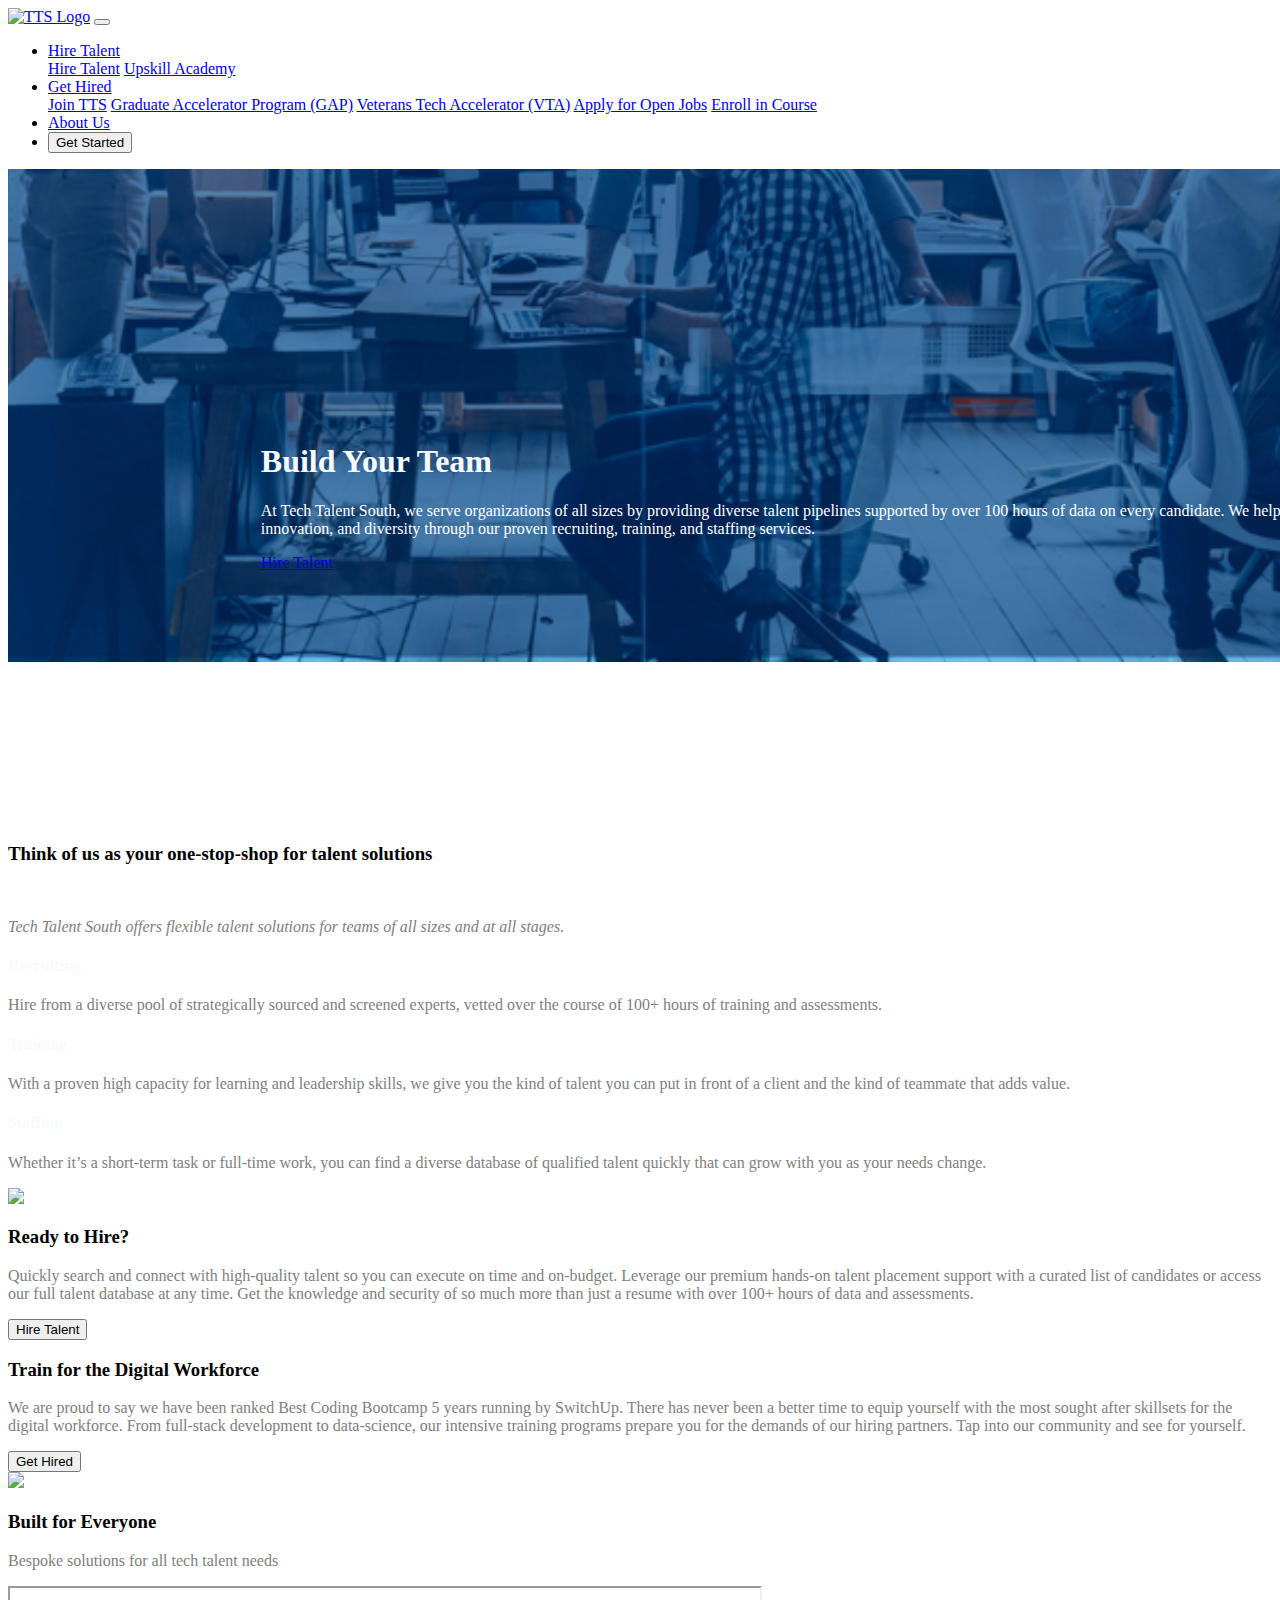
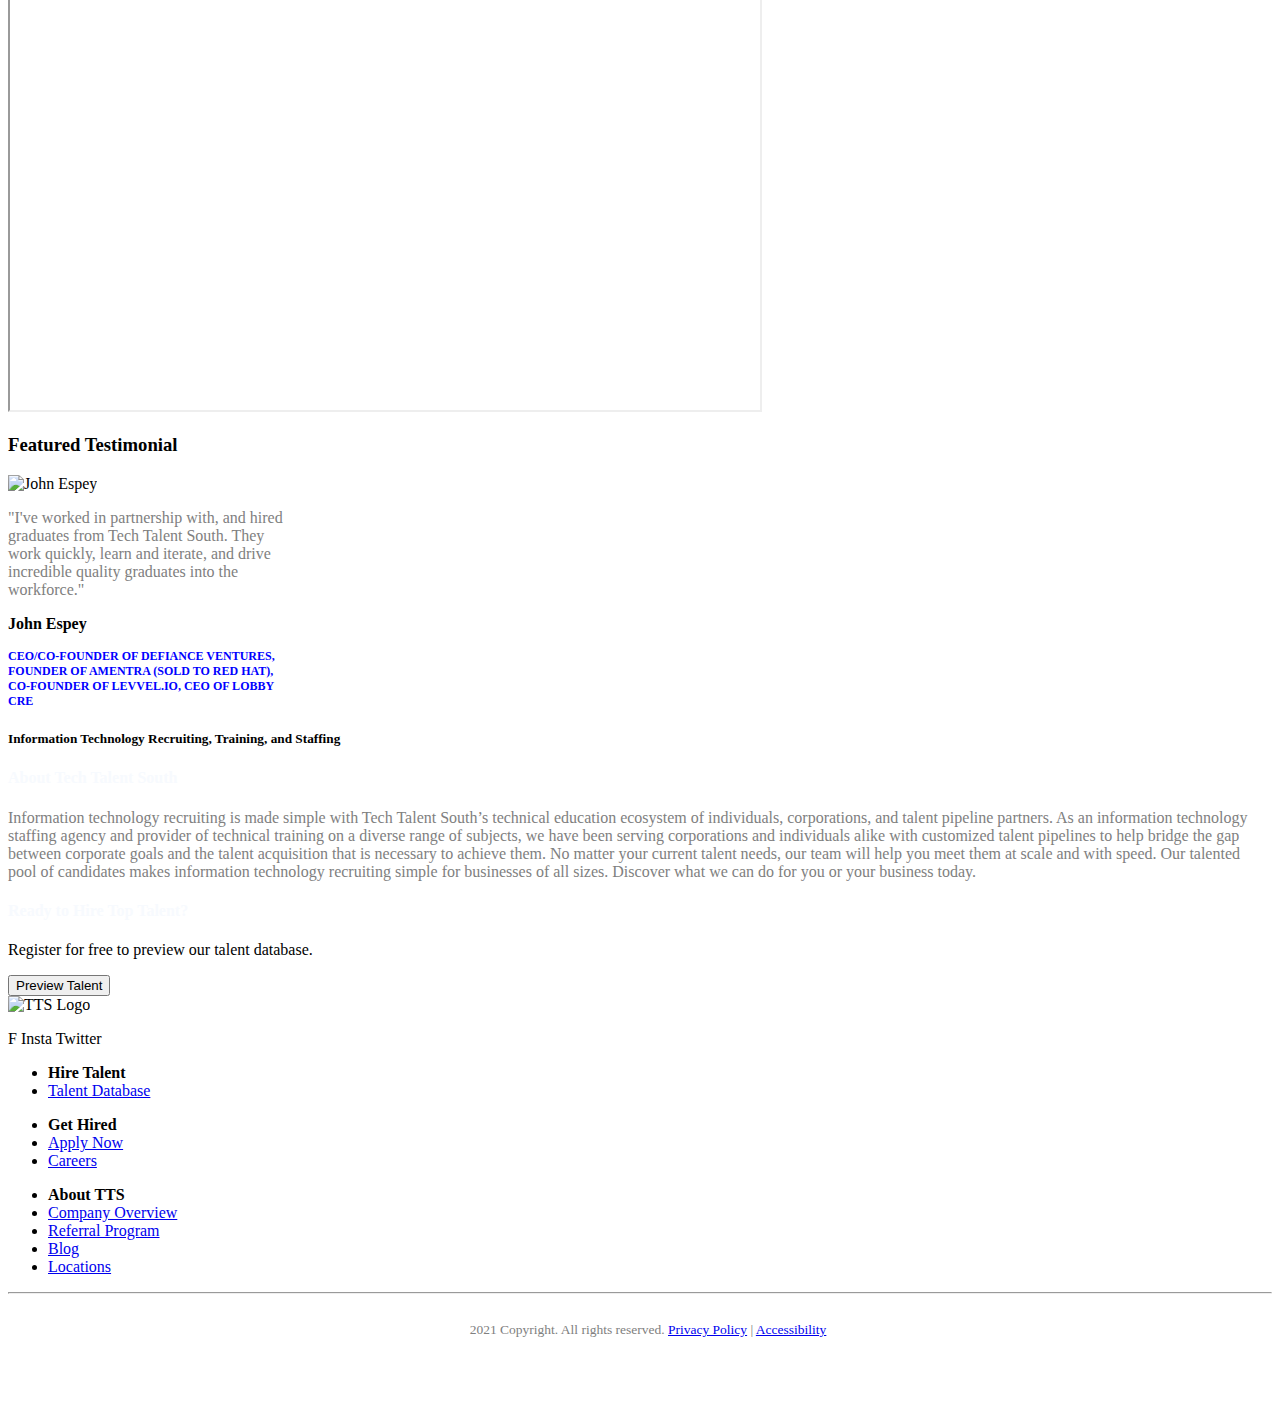
==== commit f8e9e596: "Format card" ====
--- a/index.html
+++ b/index.html
@@ -1,262 +1,267 @@
-<!DOCTYPE html>
-<html lang="en">
-
-    <head>
-        <meta charset="UTF-8">
-        <meta http-equiv="X-UA-Compatible" content="IE=edge">
-        <meta name="viewport" content="width=device-width, initial-scale=1.0">
-        <link rel="stylesheet" media="screen" href="assets/stylesheets/stylesheet.css"/>
-        
-        <!-- Bootstrap CSS -->
-        <link rel="stylesheet" href="https://cdn.jsdelivr.net/npm/bootstrap@4.6.0/dist/css/bootstrap.min.css" integrity="sha384-B0vP5xmATw1+K9KRQjQERJvTumQW0nPEzvF6L/Z6nronJ3oUOFUFpCjEUQouq2+l" crossorigin="anonymous">
-        
-        <title>Tech Talent South</title>
-    </head>
-
-    <body>
-        <!-- Navigation Bar -->
-        <nav class="navbar navbar-expand-lg navbar-light bg-light sticky-top">
-            <a class="navbar-brand" href="index.html"><img src="assets/images/TTS-nav-logo.webp" alt="TTS Logo" width="25%"></a>
-            <button class="navbar-toggler" type="button" data-toggle="collapse" data-target="#navbarSupportedContent" aria-controls="navbarSupportedContent" aria-expanded="false" aria-label="Toggle navigation">
-              <span class="navbar-toggler-icon"></span>
-            </button>
-          
-            <div class="collapse navbar-collapse" id="navbarSupportedContent">
-              <ul class="navbar-nav mr-auto">
-                <li class="nav-item dropdown">
-                    <a class="nav-link dropdown-toggle active" href="index.html" id="hiretalent" role="button" data-toggle="dropdown" aria-haspopup="true" aria-expanded="false">
-                      Hire Talent
-                    </a>
-                    <div class="dropdown-menu" aria-labelledby="navbarDropdown">
-                      <a class="dropdown-item " href="#">Hire Talent</a>
-                      <a class="dropdown-item" href="#">Upskill Academy</a>
-                    </div>
-                  </li>
-                <li class="nav-item dropdown">
-                  <a class="nav-link dropdown-toggle" href="#" id="navbarDropdown" role="button" data-toggle="dropdown" aria-haspopup="true" aria-expanded="false">
-                    Get Hired
-                  </a>
-                  <div class="dropdown-menu" aria-labelledby="navbarDropdown">
-                    <a class="dropdown-item" href="#">Join TTS</a>
-                    <a class="dropdown-item" href="#">Graduate Accelerator Program (GAP)</a>
-                    <a class="dropdown-item" href="#">Veterans Tech Accelerator (VTA)</a>
-                    <a class="dropdown-item" href="#">Apply for Open Jobs</a>
-                    <a class="dropdown-item" href="#">Enroll in Course</a>
-                  </div>
-                <li class="nav-item">
-                    <a class="nav-link" href="about.html">About Us</a>
-                </li>
-                <li class="nav-item">
-                    <a class="nav-link" href="#">
-                        <button type="button" class="btn btn-primary">Get Started</button>
-                    </a>
-                </li>
-              </ul>
-            </div>
-        </nav>
-
-        <div class="jumbotron" class="text-center">
-            <div class="container-fluid">
-                <div class="row">
-                    <h1>
-                        Build Your Team
-                    </h1>
-                </div>
-                <div class="row">
-                    <h4 class="text-center"> 
-                        At Tech Talent South, we serve organizations of all sizes by providing diverse talent pipelines supported by 
-                        over 100 hours of data on every candidate. We help our hiring partners drive growth, innovation, and diversity 
-                        through our proven recruiting, training, and staffing services.
-                    </h4>
-                </div>
-            </div>
-            <div class="order-button text-center">
-                <a href="#" class="btn btn-primary">
-                    Hire Talent
-                </a>
-            </div>
-        </div>
-
-        <div class="row">
-            <div class="col-lg-12 text-center">
-                <h3>
-                    Think of us as your one-stop-shop for talent solutions
-                </h3>
-                <p><em>
-                    Tech Talent South offers flexible talent solutions for teams of all sizes and at all stages.
-                </em></p>
-            </div>
-        </div>
-
-        <div class="container features">
-            <div class="row">
-                <div class="col-sm-4 text-center">
-                    <h4>Recruiting</h4>
-                    <p>Hire from a diverse pool of strategically sourced and screened experts, vetted over the course of 100+ hours of training and assessments.</p>
-                </div>
-                <div class="col-sm-4 text-center">
-                    <h4>Training</h4>
-                    <p>With a proven high capacity for learning and leadership skills, we give you the kind of talent you can put in front of a client and the kind of teammate that adds value.</p>
-                </div>
-                <div class="col-sm-4 text-center">
-                    <h4>Staffing</h4>
-                    <p>Whether it’s a short-term task or full-time work, you can find a diverse database of qualified talent quickly that can grow with you as your needs change.</p>
-                </div>
-            </div>
-        </div>
-
-        <div class="row">
-            <div class="col-md-6">
-                <img src="assets/images/readytohire.webp" class="img-fluid">
-            </div>
-            <div class="col-md-6">
-                <h3>Ready to Hire?</h3>
-                <p>
-                    Quickly search and connect with high-quality talent so you can execute on time and on-budget. Leverage our premium hands-on talent placement support with a curated list of 
-                    candidates or access our full talent database at any time. Get the knowledge and security of so much more than just a resume with over 100+ hours of data and assessments.
-                </p>
-                <a class="hire-talent" href="#">
-                    <button type="button" class="btn btn-primary">Hire Talent</button>
-                </a>
-            </div>
-        </div>
-
-        <div class="row">
-            <div class="col-md-6">
-                <h3>Train for the Digital Workforce</h3>
-                <p>
-                    We are proud to say we have been ranked Best Coding Bootcamp 5 years running by SwitchUp. There has never been a better time to equip yourself with the most sought after 
-                    skillsets for the digital workforce. From full-stack development to data-science, our intensive training programs prepare you for the demands of our hiring partners. 
-                    Tap into our community and see for yourself.
-                </p>
-                <a class="get-hired" href="#">
-                    <button type="button" class="btn btn-primary">Get Hired</button>
-                </a>
-            </div>
-            <div class="col-md-6">
-                <img src="assets/images/traindigitalworkforce.webp" class="img-fluid">
-            </div>
-        </div>
-
-        <div class="row">
-            <div class="col-lg-12 text-center">
-                <h3>Built for Everyone</h3>
-                <p>Bespoke solutions for all tech talent needs</p>
-            </div>
-        </div>
-
-        <div class="row">
-            <div class="col-lg-12 text-center">
-                <div class="embed-fluid embed-responsive-16by9">
-                    <iframe width="750" height="421.875" src="https://f.hubspotusercontent40.net/hubfs/2577343/TTS%20Lowes.mp4" class="embed-responsive-item">
-                    </iframe>
-                </div>
-            </div>
-        </div>
-
-        <div class="row">
-            <div class="col-sm-12 text-center">
-                <h3>Featured Testimonial</h3>
-                <card>
-                    "I've worked in partnership with, and hired graduates from Tech Talent South. They work quickly, learn and iterate, and drive incredible quality graduates into the workforce."
-
-                    John Espey
-                    CEO/CO-FOUNDER OF DEFIANCE VENTURES, FOUNDER OF AMENTRA (SOLD TO RED HAT), CO-FOUNDER OF LEVVEL.IO, CEO OF LOBBY CRE
-                </card>
-            </div>
-        </div>
-
-        <div class="row">
-            <div class="col-sm-12">
-                <h5>Information Technology Recruiting, Training, and Staffing</h5>
-                <h4>About Tech Talent South</h4>
-                <p>Information technology recruiting is made simple with Tech Talent South’s technical education ecosystem of individuals, corporations, and talent pipeline partners. 
-                    As an information technology staffing agency and provider of technical training on a diverse range of subjects, we have been serving corporations and individuals alike with 
-                    customized talent pipelines to help bridge the gap between corporate goals and the talent acquisition that is necessary to achieve them. No matter your current talent needs, 
-                    our team will help you meet them at scale and with speed. Our talented pool of candidates makes information technology recruiting simple for businesses of all sizes. Discover 
-                    what we can do for you or your business today.
-                </p>
-            </div>
-        </div>
-
-        <div class="row">
-            <div class="col-sm-6">
-                <h4>Ready to Hire Top Talent?</h4>
-                <p>Register for free to preview our talent database.</p>
-            </div>
-            <div class="col-sm-6">
-                <a class="preview-talent" href="#">
-                    <button type="button" class="btn btn-primary">Preview Talent</button>
-                </a>
-            </div>
-        </div>
-      
-        <div class="row">
-            <div class="col-sm-6">
-                <img src="assets/images/TTS-nav-logo.webp" alt="TTS Logo" width="40%">
-            
-            </div>
-           
-           
-                <ul>
-                    <li>
-                        <strong>Hire Talent</strong>
-                    </li> 
-                    <li>
-                        <a href="#">Talent Database</a>
-                    </li>
-                </ul>
-           
-           
-                <ul>
-                    <li>
-                        <strong>Get Hired</strong>
-                    </li>
-                    <li>
-                        <a href="#">Apply Now</a>
-                    </li>
-                    <li>
-                        <a href="#">Careers</a>
-                    </li>
-                </ul>
-            
-            
-                <ul>
-                    <li>
-                        <strong>About TTS</strong>
-                    </li>
-                    <li>
-                        <a href="#">Company Overview</a>
-                    </li>
-                    <li>
-                        <a href="#">Referral Program</a>
-                    </li>
-                    <li>
-                        <a href="#">Blog</a>
-                    </li>
-                    <li>
-                        <a href="#">Locations</a>
-                    </li>
-                </ul>
-            
-        </div>
-
-        <hr>
-    
-        <div id="footer">
-            <div class="container">
-              <div class="col-md-12">
-                2021 Copyright. All rights reserved. 
-                <a href="https://www.techtalentsouth.com/privacy-policy">Privacy Policy</a> &#124; 
-                <a href="https://www.techtalentsouth.com/accessibility-statement">Accessibility</a>
-                </ul>
-              </div>
-            </div>
-        </footer>
-
-        <!-- Bootstrap JS -->
-        <script src="https://code.jquery.com/jquery-3.5.1.slim.min.js" integrity="sha384-DfXdz2htPH0lsSSs5nCTpuj/zy4C+OGpamoFVy38MVBnE+IbbVYUew+OrCXaRkfj" crossorigin="anonymous"></script>
-        <script src="https://cdn.jsdelivr.net/npm/bootstrap@4.6.0/dist/js/bootstrap.bundle.min.js" integrity="sha384-Piv4xVNRyMGpqkS2by6br4gNJ7DXjqk09RmUpJ8jgGtD7zP9yug3goQfGII0yAns" crossorigin="anonymous"></script>
-    </body>
-
-</html>
+<!DOCTYPE html>
+<html lang="en">
+
+    <head>
+        <meta charset="UTF-8">
+        <meta http-equiv="X-UA-Compatible" content="IE=edge">
+        <meta name="viewport" content="width=device-width, initial-scale=1.0">
+        
+        <link rel="stylesheet" href="https://cdn.jsdelivr.net/npm/bootstrap@4.6.0/dist/css/bootstrap.min.css" integrity="sha384-B0vP5xmATw1+K9KRQjQERJvTumQW0nPEzvF6L/Z6nronJ3oUOFUFpCjEUQouq2+l" crossorigin="anonymous">
+        <link rel="stylesheet" href="assets/stylesheets/stylesheet.css"/>
+
+        <title>Tech Talent South</title>
+    </head>
+
+    <body>
+        <!-- Navigation Bar -->
+        <nav class="navbar navbar-expand-lg navbar-light bg-light sticky-top">
+            <a class="navbar-brand" href="index.html"><img src="assets/images/TTS-nav-logo.png" alt="TTS Logo" width="25%"></a>
+            <button class="navbar-toggler" type="button" data-toggle="collapse" data-target="#navbarSupportedContent" aria-controls="navbarSupportedContent" aria-expanded="false" aria-label="Toggle navigation">
+              <span class="navbar-toggler-icon"></span>
+            </button>
+          
+            <div class="collapse navbar-collapse" id="navbarSupportedContent">
+              <ul class="navbar-nav mr-auto">
+                <li class="nav-item dropdown">
+                    <a class="nav-link dropdown-toggle" href="https://www.techtalentsouth.com/corporate" id="hiretalent" role="button" data-toggle="dropdown" aria-haspopup="true" aria-expanded="false">
+                      Hire Talent
+                    </a>
+                    <div class="dropdown-menu" aria-labelledby="navbarDropdown">
+                      <a class="dropdown-item" href="https://www.techtalentsouth.com/corporate">Hire Talent</a>
+                      <a class="dropdown-item" href="https://www.techtalentsouth.com/upskill-academy">Upskill Academy</a>
+                    </div>
+                  </li>
+                <li class="nav-item dropdown">
+                  <a class="nav-link dropdown-toggle" href="#" id="navbarDropdown" role="button" data-toggle="dropdown" aria-haspopup="true" aria-expanded="false">
+                    Get Hired
+                  </a>
+                  <div class="dropdown-menu" aria-labelledby="navbarDropdown">
+                    <a class="dropdown-item" href="https://www.techtalentsouth.com/courses/">Join TTS</a>
+                    <a class="dropdown-item" href="https://info.techtalentsouth.com/launch-your-tech-career">Graduate Accelerator Program (GAP)</a>
+                    <a class="dropdown-item" href="https://info.techtalentsouth.com/vta">Veterans Tech Accelerator (VTA)</a>
+                    <a class="dropdown-item" href="https://www.techtalentsouth.com/open-positions">Apply for Open Jobs</a>
+                    <a class="dropdown-item" href="https://www.techtalentsouth.com/onboarding">Enroll in Course</a>
+                  </div>
+                <li class="nav-item">
+                    <a class="nav-link" href="https://www.techtalentsouth.com/about">About Us</a>
+                </li>
+                <li class="nav-item">
+                    <a class="nav-link" href="#">
+                        <button type="button" class="btn btn-primary">Get Started</button>
+                    </a>
+                </li>
+              </ul>
+            </div>
+        </nav>
+        
+        <div class="jumbotron">
+            <div class="container-fluid">
+                <div class="header col-lg-12 text-center">
+                    <h1>
+                        Build Your Team
+                    </h1>
+                    <p style="color: white;">
+                        At Tech Talent South, we serve organizations of all sizes by providing diverse talent pipelines supported by 
+                        over 100 hours of data on every candidate. We help our hiring partners drive growth, innovation, and diversity 
+                        through our proven recruiting, training, and staffing services.
+                    </p>
+                </div>
+            </div>
+            <div class="order-button text-center">
+                <a href="https://www.techtalentsouth.com/corporate" class="btn btn-primary">
+                    Hire Talent
+                </a>
+            </div>
+        </div>
+
+        <div class="row">
+            <div class="col-lg-12 text-center one-stop">
+                <h3>
+                    Think of us as your one-stop-shop for talent solutions
+                </h3><br/>
+                <p style="color: gray;"><em>
+                    Tech Talent South offers flexible talent solutions for teams of all sizes and at all stages.
+                </em></p>
+            </div>
+        </div>
+
+        <div class="container features">
+            <div class="row rec-train-stf">
+                <div class="col-sm-4 text-center">
+                    <h4>Recruiting</h4>
+                    <p style="color: gray;">Hire from a diverse pool of strategically sourced and screened experts, vetted over the course of 100+ hours of training and assessments.</p>
+                </div>
+                <div class="col-sm-4 text-center">
+                    <h4>Training</h4>
+                    <p style="color: gray;">With a proven high capacity for learning and leadership skills, we give you the kind of talent you can put in front of a client and the kind of teammate that adds value.</p>
+                </div>
+                <div class="col-sm-4 text-center">
+                    <h4>Staffing</h4>
+                    <p style="color: gray;">Whether it’s a short-term task or full-time work, you can find a diverse database of qualified talent quickly that can grow with you as your needs change.</p>
+                </div>
+            </div>
+        </div>
+
+        <div class="row">
+            <div class="col-md-6 ready-hire">
+                <img src="assets/images/readytohire.webp" class="img-fluid">
+            </div>
+            <div class="col-md-6 ready-hire">
+                <h3>Ready to Hire?</h3>
+                <p style="color: gray;">
+                    Quickly search and connect with high-quality talent so you can execute on time and on-budget. Leverage our premium hands-on talent placement support with a curated list of 
+                    candidates or access our full talent database at any time. Get the knowledge and security of so much more than just a resume with over 100+ hours of data and assessments.
+                </p>
+                <a class="hire-talent" href="#">
+                    <button type="button" class="btn btn-primary">Hire Talent</button>
+                </a>
+            </div>
+        </div>
+
+        <div class="row">
+            <div class="col-md-6 ready-hire">
+                <h3>Train for the Digital Workforce</h3>
+                <p style="color: gray;">
+                    We are proud to say we have been ranked Best Coding Bootcamp 5 years running by SwitchUp. There has never been a better time to equip yourself with the most sought after 
+                    skillsets for the digital workforce. From full-stack development to data-science, our intensive training programs prepare you for the demands of our hiring partners. 
+                    Tap into our community and see for yourself.
+                </p>
+                <a class="get-hired" href="#">
+                    <button type="button" class="btn btn-primary">Get Hired</button>
+                </a>
+            </div>
+            <div class="col-md-6 ready-hire">
+                <img src="assets/images/traindigitalworkforce.webp" class="img-fluid">
+            </div>
+        </div>
+
+        <div class="row">
+            <div class="col-lg-12 text-center">
+                <h3>Built for Everyone</h3>
+                <p style="color: gray;">Bespoke solutions for all tech talent needs</p>
+            </div>
+        </div>
+
+        <div class="row">
+            <div class="col-lg-12 text-center">
+                <div class="embed-fluid embed-responsive-16by9">
+                    <iframe width="750" height="421.875" src="https://f.hubspotusercontent40.net/hubfs/2577343/TTS%20Lowes.mp4" class="embed-responsive-item">
+                    </iframe>
+                </div>
+            </div>
+        </div>
+
+        <div class="row">
+            <div class="col-sm-12 text-center">
+                <h3>Featured Testimonial</h3>
+
+                <div class="card mx-auto" style="width: 18rem;">
+                    <img class="card-img-top" src="https://www.techtalentsouth.com/hubfs/jespey.jpeg" alt="John Espey">
+                    <div class="card-body">
+                      <p class="card-text text-left" style="color: gray;">
+                        "I've worked in partnership with, and hired graduates from Tech Talent South. They work quickly, learn and iterate, 
+                        and drive incredible quality graduates into the workforce."
+                      </p>
+                      <p class="text-left" style="font-weight: bold;">
+                        John Espey<br/>
+                        <div class="text-left" style="color: blue; font-size: 12px; font-weight: bold;">CEO/CO-FOUNDER OF DEFIANCE VENTURES, FOUNDER OF AMENTRA (SOLD TO RED HAT), CO-FOUNDER OF LEVVEL.IO, CEO OF LOBBY CRE</div>
+                      </p>
+                    </div>
+                  </div>
+            </div>
+        </div>
+
+        <div class="row">
+            <div class="col-sm-12">
+                <h5>Information Technology Recruiting, Training, and Staffing</h5>
+                <h4>About Tech Talent South</h4>
+                <p style="color: gray;">
+                    Information technology recruiting is made simple with Tech Talent South’s technical education ecosystem of individuals, corporations, and talent pipeline partners. 
+                    As an information technology staffing agency and provider of technical training on a diverse range of subjects, we have been serving corporations and individuals alike with 
+                    customized talent pipelines to help bridge the gap between corporate goals and the talent acquisition that is necessary to achieve them. No matter your current talent needs, 
+                    our team will help you meet them at scale and with speed. Our talented pool of candidates makes information technology recruiting simple for businesses of all sizes. Discover 
+                    what we can do for you or your business today.
+                </p>
+            </div>
+        </div>
+
+        <div class="row">
+            <div class="col-sm-6">
+                <h4>Ready to Hire Top Talent?</h4>
+                <p>Register for free to preview our talent database.</p>
+            </div>
+            <div class="col-sm-6">
+                <a class="preview-talent" href="#">
+                    <button type="button" class="btn btn-primary">Preview Talent</button>
+                </a>
+            </div>
+        </div>
+
+        <div class="row">
+            <div class="col-sm-6">
+                <img src="assets/images/TTS-nav-logo.png" alt="TTS Logo" width="40%">
+                <p>
+                    F Insta Twitter
+                </p>
+            </div>
+            <div class="col-sm-6">
+                <ul>
+                    <li>
+                        <strong>Hire Talent</strong>
+                    </li> 
+                    <li>
+                        <a href="#">Talent Database</a>
+                    </li>
+                </ul>
+
+                <ul>
+                    <li>
+                        <strong>Get Hired</strong>
+                    </li>
+                    <li>
+                        <a href="#">Apply Now</a>
+                    </li>
+                    <li>
+                        <a href="#">Careers</a>
+                    </li>
+                </ul>
+
+                <ul>
+                    <li>
+                        <strong>About TTS</strong>
+                    </li>
+                    <li>
+                        <a href="#">Company Overview</a>
+                    </li>
+                    <li>
+                        <a href="#">Referral Program</a>
+                    </li>
+                    <li>
+                        <a href="#">Blog</a>
+                    </li>
+                    <li>
+                        <a href="#">Locations</a>
+                    </li>
+                </ul>
+            </div>
+        </div>
+
+        <hr>
+    
+        <div id="footer">
+            <div class="container">
+              <div class="col-md-12">
+                2021 Copyright. All rights reserved. 
+                <a href="https://www.techtalentsouth.com/privacy-policy">Privacy Policy</a> &#124; 
+                <a href="https://www.techtalentsouth.com/accessibility-statement">Accessibility</a>
+                </ul>
+              </div>
+            </div>
+        </footer>
+
+        <!-- Bootstrap JS -->
+        <script src="https://code.jquery.com/jquery-3.5.1.slim.min.js" integrity="sha384-DfXdz2htPH0lsSSs5nCTpuj/zy4C+OGpamoFVy38MVBnE+IbbVYUew+OrCXaRkfj" crossorigin="anonymous"></script>
+        <script src="https://cdn.jsdelivr.net/npm/bootstrap@4.6.0/dist/js/bootstrap.bundle.min.js" integrity="sha384-Piv4xVNRyMGpqkS2by6br4gNJ7DXjqk09RmUpJ8jgGtD7zP9yug3goQfGII0yAns" crossorigin="anonymous"></script>
+    </body>
+
+</html>--- a/assets/stylesheets/stylesheet.css
+++ b/assets/stylesheets/stylesheet.css
@@ -1,72 +1,106 @@
-body {
-    hyphens: none;
-}
-
-.row {
-    padding: 20px;
-}
-
-nav {
-    flex-wrap: nowrap;
-    position: absolute;
-
-}
-
-h1, h2, h3, h4, h5, h6 {
-    font-weight: bold;
-}
-
-.jumbotron {
-    background-image: url('assets/images/jumbotronimg.png');
-    background-color: rgb(35, 93, 129);
-    background-repeat: no-repeat;
-    background-size: cover;
-    background-attachment: fixed;
-    background-position: center;
-    top: 0%;
-    width: 100%;
-    height: 100%;
-    padding: 20%;
-}
-
-.jumbotron h1 {
-    text-align: center;
-}
-
-.header h1 {
-    color: white;
-}
-
-.header h6 {
-    color: white;
-    text-align: center;
-}
-
-.one-stop {
-    padding-top: 50px;
-    padding-bottom: 70px;
-}
-
-.rec-train-stf {
-    padding-bottom: 100px;
-}
-
-.ready-hire {
-    padding-left: 50px;
-    padding-right: 50px;
-}
-
-#footer {
-    position: absolute;
-    width: 100%;
-    height: 100px;
-    text-align: center;
-    padding-top: 20px;
-    color: gray;
-    font-size: 13.5px;
-}
-
-#footer a:hover {
-    text-decoration: none;
-    color: rgb(115, 195, 245);
+@import url('https://fonts.googleapis.com/css2?family=Poppins:wght@600&display=swap');
+
+
+
+.jumbotron {
+    background-image:url("../images/back-image.webp");
+    padding: 20%;
+    background-repeat: no-repeat;
+    background-size: cover;
+    width: 100%;
+    background-attachment: fixed;
+    background-position: center -238px;
+    
+}
+
+
+
+.jumbotron h1, h4{
+
+    color: #F7FAFE;
+
+}
+
+#footer {
+    position: absolute;
+    width: 100%;
+    height: 100px;
+    text-align: center;
+    padding-top: 20px;
+    color: gray;
+    font-size: 13.5px;
+}
+
+#footer a:hover {
+    text-decoration: none;
+    color: rgb(115, 195, 245);
+}
+
+.c{
+text-align:center;
+margin:60px 60px;
+font-family: 'Poppins', sans-serif;
+font-style: normal;
+font-weight: 600;
+text-decoration: none;
+font-size: 1.75rem;
+margin-bottom: .875rem;
+line-height: 2.3625000000000003rem;
+}
+
+.a{
+    font-family: Poppins;
+    font-style: normal;
+    font-weight: 600;
+    text-decoration: none;
+    font-size: 2.5rem;
+    margin-bottom: 1.25rem;
+    line-height: 3.375rem;
+    color:white;
+    /* padding-left:500px;
+    padding-top: 100px;
+    padding-right:500px; */
+   
+}
+
+ .d{
+    line-height: 1.5rem;
+    font-family: 'Poppins', sans-serif;
+    font-style: normal;
+    font-weight: normal;
+    font-size: 16px;
+    color: #87909e;
+    margin:60px 60px;
+}
+
+ .b{
+    
+    color:white;
+    /* padding-left: 350px;
+    padding-right: 350px; */
+    font-family: 'Poppins', sans-serif;
+    font-style: normal;
+    font-weight: 900;
+    text-decoration:none;
+    margin-bottom: .625rem;
+    font-size: 1.25rem;
+    line-height: 1.6875rem;
+    
+
+}
+
+.cont-fl{
+  align-content: center;
+  height:425px;
+  box-sizing:border-box;
+  display:block;
+  /* display:flex;  */
+  flex-wrap:wrap;
+  background-color:#0c63ff;
+  width:100%;
+  margin:0% auto; 
+   /* z-index:auto;  */
+   padding-top:150px;
+  /* padding-left: 100px;
+  padding-right: 10px; */
 }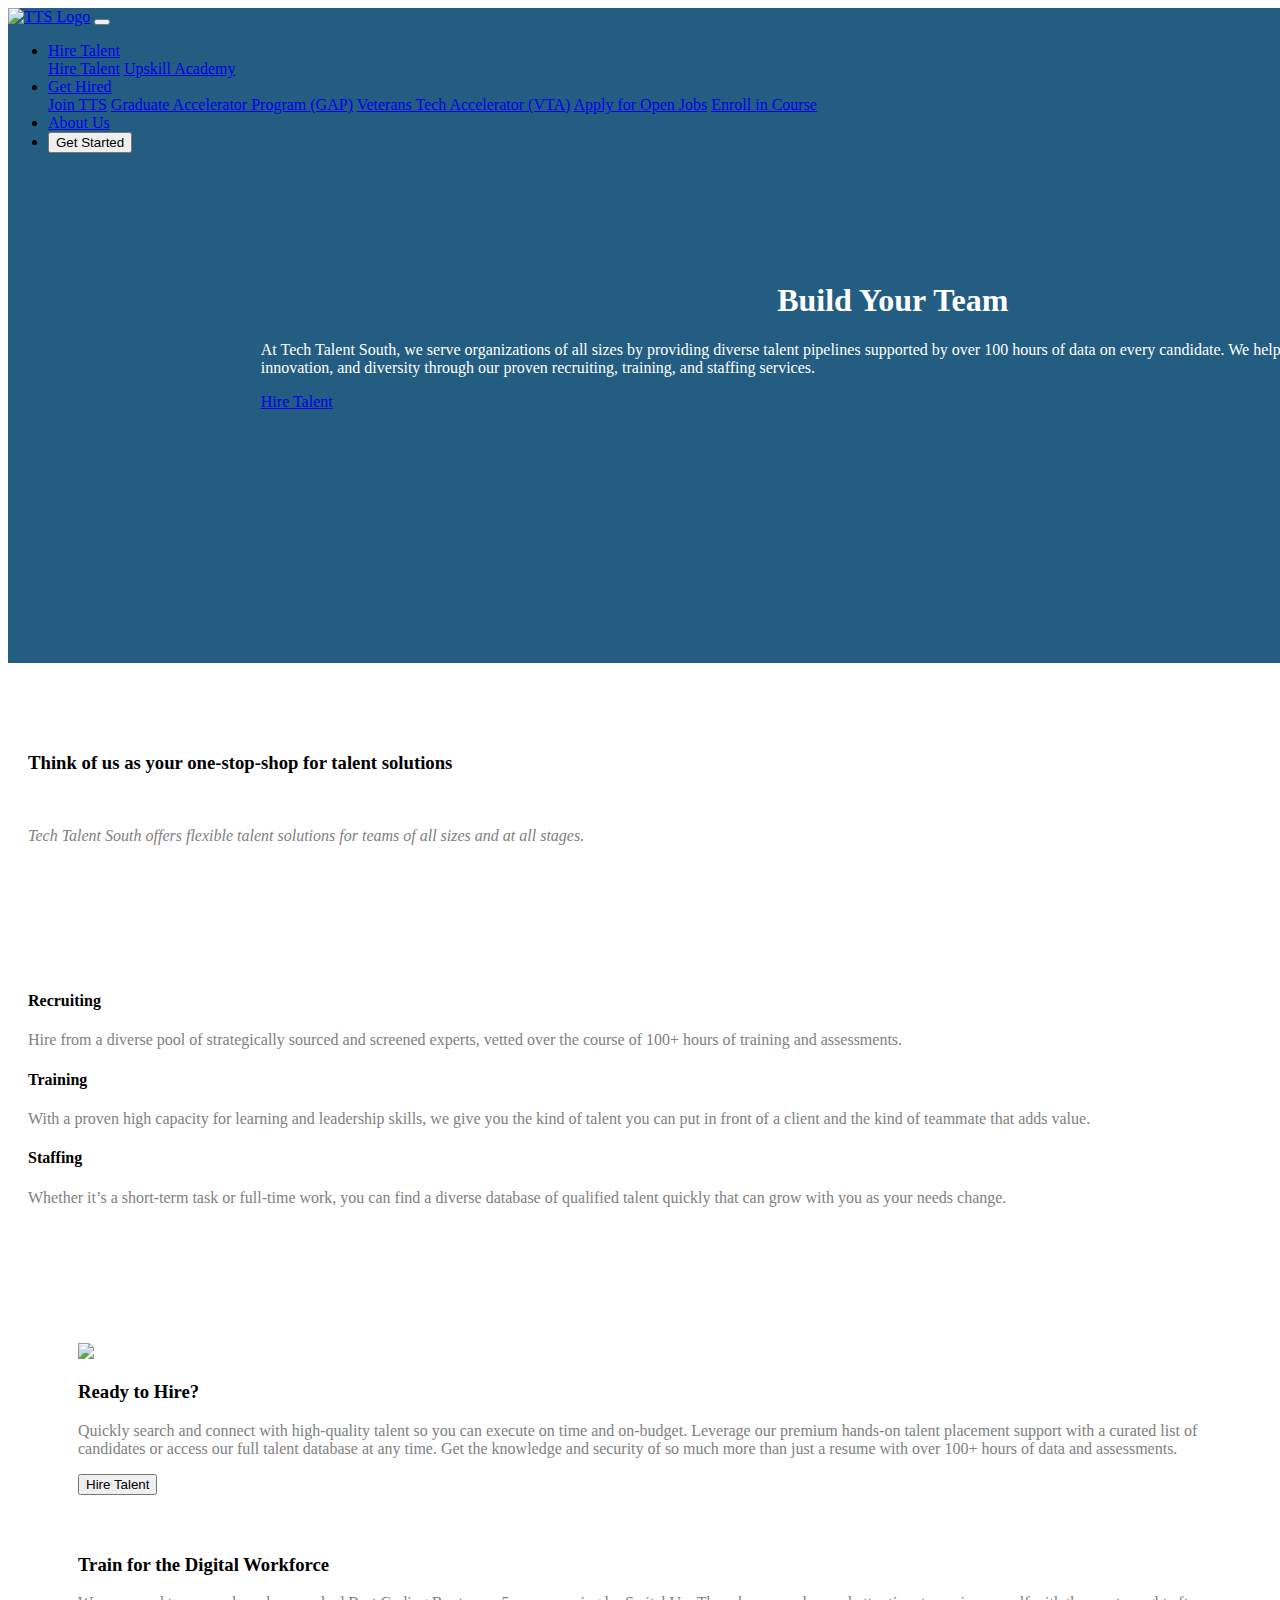
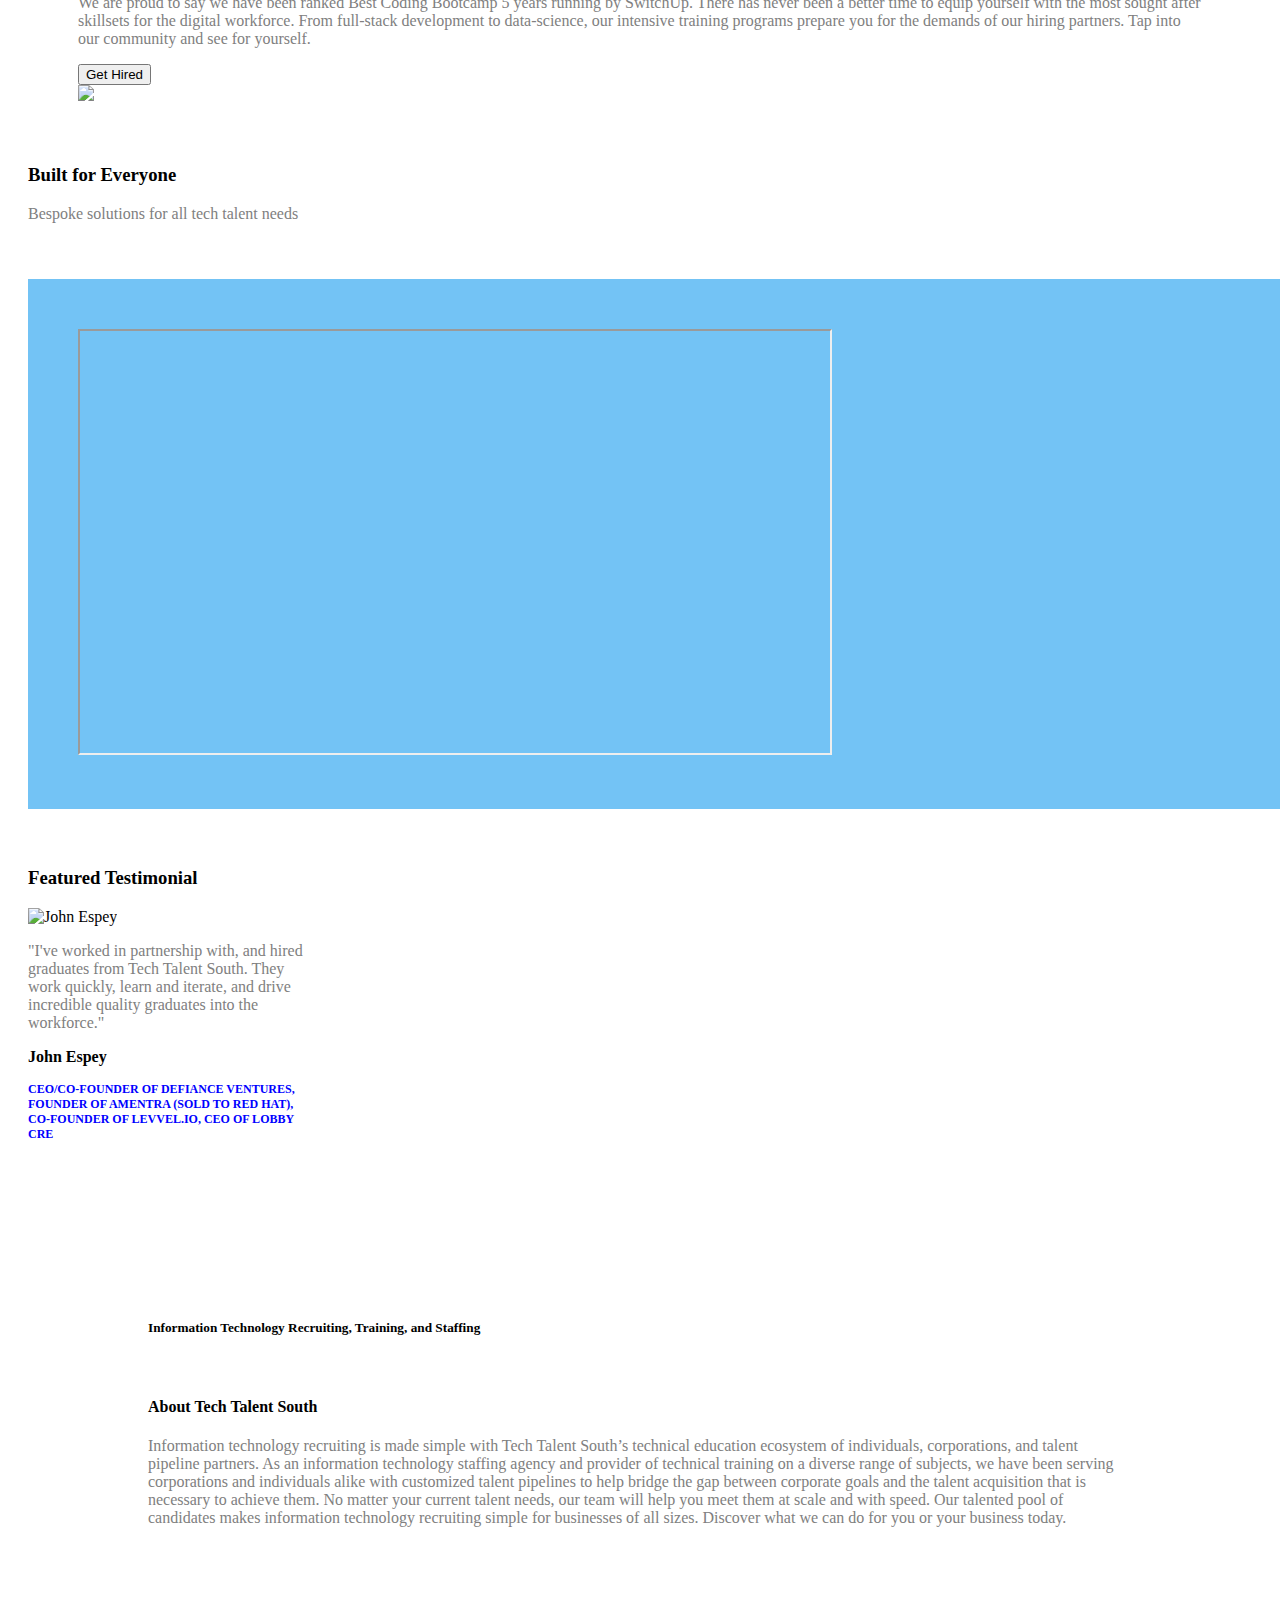
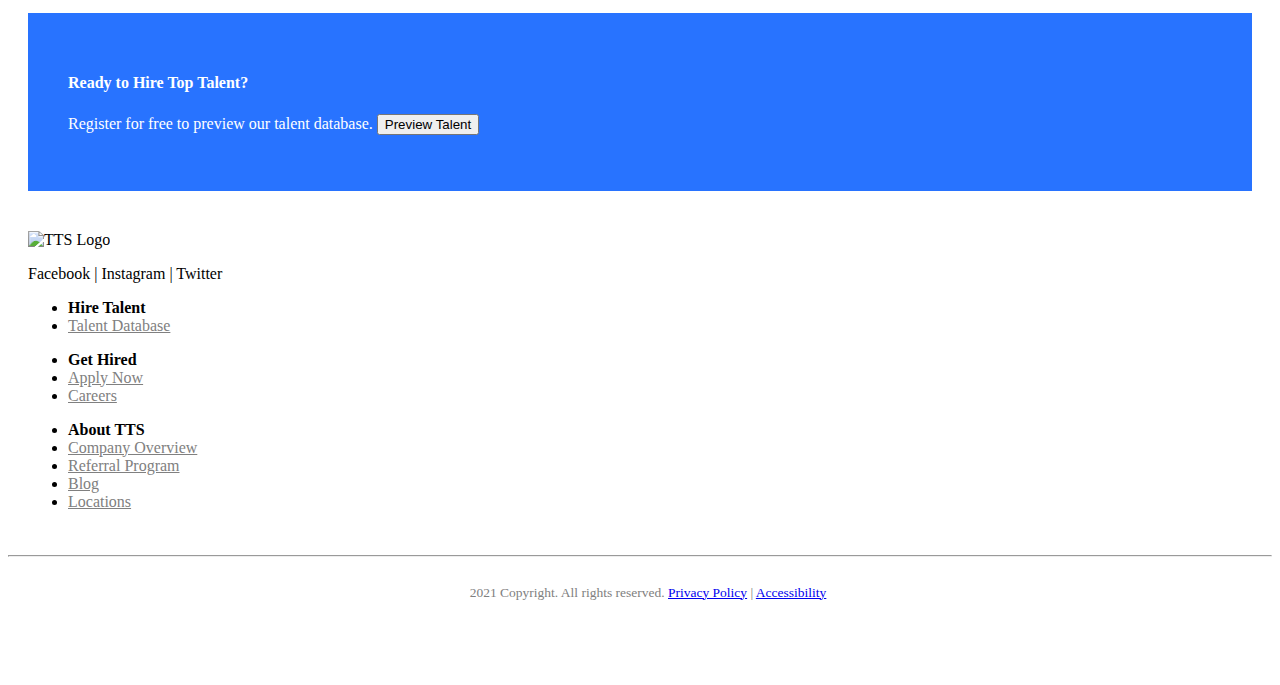
==== commit 599d8d11: "Background colors as placeholders for bg-images and adjust colors for footer menu" ====
--- a/index.html
+++ b/index.html
@@ -143,7 +143,7 @@
         </div>
 
         <div class="row">
-            <div class="col-lg-12 text-center">
+            <div class="col-lg-12 text-center video">
                 <div class="embed-fluid embed-responsive-16by9">
                     <iframe width="750" height="421.875" src="https://f.hubspotusercontent40.net/hubfs/2577343/TTS%20Lowes.mp4" class="embed-responsive-item">
                     </iframe>
@@ -172,9 +172,9 @@
         </div>
 
         <div class="row">
-            <div class="col-sm-12">
+            <div class="col-sm-12 about-tts">
                 <h5>Information Technology Recruiting, Training, and Staffing</h5>
-                <h4>About Tech Talent South</h4>
+                <br/><h4>About Tech Talent South</h4>
                 <p style="color: gray;">
                     Information technology recruiting is made simple with Tech Talent South’s technical education ecosystem of individuals, corporations, and talent pipeline partners. 
                     As an information technology staffing agency and provider of technical training on a diverse range of subjects, we have been serving corporations and individuals alike with 
@@ -186,14 +186,13 @@
         </div>
 
         <div class="row">
-            <div class="col-sm-6">
+            <div class="col-sm-12 hire-talent-sec">
                 <h4>Ready to Hire Top Talent?</h4>
-                <p>Register for free to preview our talent database.</p>
-            </div>
-            <div class="col-sm-6">
-                <a class="preview-talent" href="#">
-                    <button type="button" class="btn btn-primary">Preview Talent</button>
-                </a>
+                <p>Register for free to preview our talent database.
+                    <a class="preview-talent" href="#">
+                        <button type="button" class="btn btn-primary">Preview Talent</button>
+                    </a>
+                </p>
             </div>
         </div>
 
@@ -201,7 +200,7 @@
             <div class="col-sm-6">
                 <img src="assets/images/TTS-nav-logo.png" alt="TTS Logo" width="40%">
                 <p>
-                    F Insta Twitter
+                    Facebook | Instagram | Twitter
                 </p>
             </div>
             <div class="col-sm-6">
@@ -210,7 +209,7 @@
                         <strong>Hire Talent</strong>
                     </li> 
                     <li>
-                        <a href="#">Talent Database</a>
+                        <a href="#" style="color: gray;">Talent Database</a>
                     </li>
                 </ul>
 
@@ -218,11 +217,11 @@
                     <li>
                         <strong>Get Hired</strong>
                     </li>
-                    <li>
-                        <a href="#">Apply Now</a>
-                    </li>
-                    <li>
-                        <a href="#">Careers</a>
+                    <li >
+                        <a href="#" style="color: gray;">Apply Now</a>
+                    </li>
+                    <li>
+                        <a href="#" style="color: gray;">Careers</a>
                     </li>
                 </ul>
 
@@ -231,16 +230,16 @@
                         <strong>About TTS</strong>
                     </li>
                     <li>
-                        <a href="#">Company Overview</a>
-                    </li>
-                    <li>
-                        <a href="#">Referral Program</a>
-                    </li>
-                    <li>
-                        <a href="#">Blog</a>
-                    </li>
-                    <li>
-                        <a href="#">Locations</a>
+                        <a href="#" style="color: gray;">Company Overview</a>
+                    </li>
+                    <li>
+                        <a href="#" style="color: gray;">Referral Program</a>
+                    </li>
+                    <li>
+                        <a href="#" style="color: gray;">Blog</a>
+                    </li>
+                    <li>
+                        <a href="#" style="color: gray;">Locations</a>
                     </li>
                 </ul>
             </div>
--- a/assets/stylesheets/stylesheet.css
+++ b/assets/stylesheets/stylesheet.css
@@ -1,106 +1,95 @@
-@import url('https://fonts.googleapis.com/css2?family=Poppins:wght@600&display=swap');
-
-
-
-.jumbotron {
-    background-image:url("../images/back-image.webp");
-    padding: 20%;
-    background-repeat: no-repeat;
-    background-size: cover;
-    width: 100%;
-    background-attachment: fixed;
-    background-position: center -238px;
-    
-}
-
-
-
-.jumbotron h1, h4{
-
-    color: #F7FAFE;
-
-}
-
-#footer {
-    position: absolute;
-    width: 100%;
-    height: 100px;
-    text-align: center;
-    padding-top: 20px;
-    color: gray;
-    font-size: 13.5px;
-}
-
-#footer a:hover {
-    text-decoration: none;
-    color: rgb(115, 195, 245);
-}
-
-.c{
-text-align:center;
-margin:60px 60px;
-font-family: 'Poppins', sans-serif;
-font-style: normal;
-font-weight: 600;
-text-decoration: none;
-font-size: 1.75rem;
-margin-bottom: .875rem;
-line-height: 2.3625000000000003rem;
-}
-
-.a{
-    font-family: Poppins;
-    font-style: normal;
-    font-weight: 600;
-    text-decoration: none;
-    font-size: 2.5rem;
-    margin-bottom: 1.25rem;
-    line-height: 3.375rem;
-    color:white;
-    /* padding-left:500px;
-    padding-top: 100px;
-    padding-right:500px; */
-   
-}
-
- .d{
-    line-height: 1.5rem;
-    font-family: 'Poppins', sans-serif;
-    font-style: normal;
-    font-weight: normal;
-    font-size: 16px;
-    color: #87909e;
-    margin:60px 60px;
-}
-
- .b{
-    
-    color:white;
-    /* padding-left: 350px;
-    padding-right: 350px; */
-    font-family: 'Poppins', sans-serif;
-    font-style: normal;
-    font-weight: 900;
-    text-decoration:none;
-    margin-bottom: .625rem;
-    font-size: 1.25rem;
-    line-height: 1.6875rem;
-    
-
-}
-
-.cont-fl{
-  align-content: center;
-  height:425px;
-  box-sizing:border-box;
-  display:block;
-  /* display:flex;  */
-  flex-wrap:wrap;
-  background-color:#0c63ff;
-  width:100%;
-  margin:0% auto; 
-   /* z-index:auto;  */
-   padding-top:150px;
-  /* padding-left: 100px;
-  padding-right: 10px; */
+body {
+    hyphens: none;
+}
+
+.row {
+    padding: 20px;
+}
+
+nav {
+    flex-wrap: nowrap;
+    position: absolute;
+
+}
+
+h1, h2, h3, h4, h5, h6 {
+    font-weight: bold;
+}
+
+.jumbotron {
+    background-image: url('assets/images/jumbotronimg.png');
+    background-color: rgb(35, 93, 129);
+    background-repeat: no-repeat;
+    background-size: cover;
+    background-attachment: fixed;
+    background-position: center;
+    top: 0%;
+    width: 100%;
+    height: 100%;
+    padding: 20%;
+}
+
+.jumbotron h1 {
+    text-align: center;
+}
+
+.video {
+    background-image: url('assets/images/videobg.webp');
+    background-color:rgb(115, 195, 245);
+    padding: 50px;
+    background-repeat: no-repeat;
+    background-size: cover;
+    width: 100%;
+    background-attachment: fixed;
+}
+
+.header h1 {
+    color: white;
+}
+
+.header h6 {
+    color: white;
+    text-align: center;
+}
+
+.one-stop {
+    padding-top: 50px;
+    padding-bottom: 70px;
+}
+
+.rec-train-stf {
+    padding-bottom: 100px;
+}
+
+.ready-hire {
+    padding-left: 50px;
+    padding-right: 50px;
+}
+
+.about-tts {
+    padding-top: 100px;
+    padding-left: 120px;
+    padding-right: 120px;
+    padding-bottom: 30px;
+}
+
+.hire-talent-sec {
+    padding: 40px;
+    background-color: rgb(40, 115, 255);
+    color: white;
+}
+
+#footer {
+    position: absolute;
+    width: 100%;
+    height: 100px;
+    text-align: center;
+    padding-top: 20px;
+    color: gray;
+    font-size: 13.5px;
+}
+
+#footer a:hover {
+    text-decoration: none;
+    color: rgb(115, 195, 245);
 }